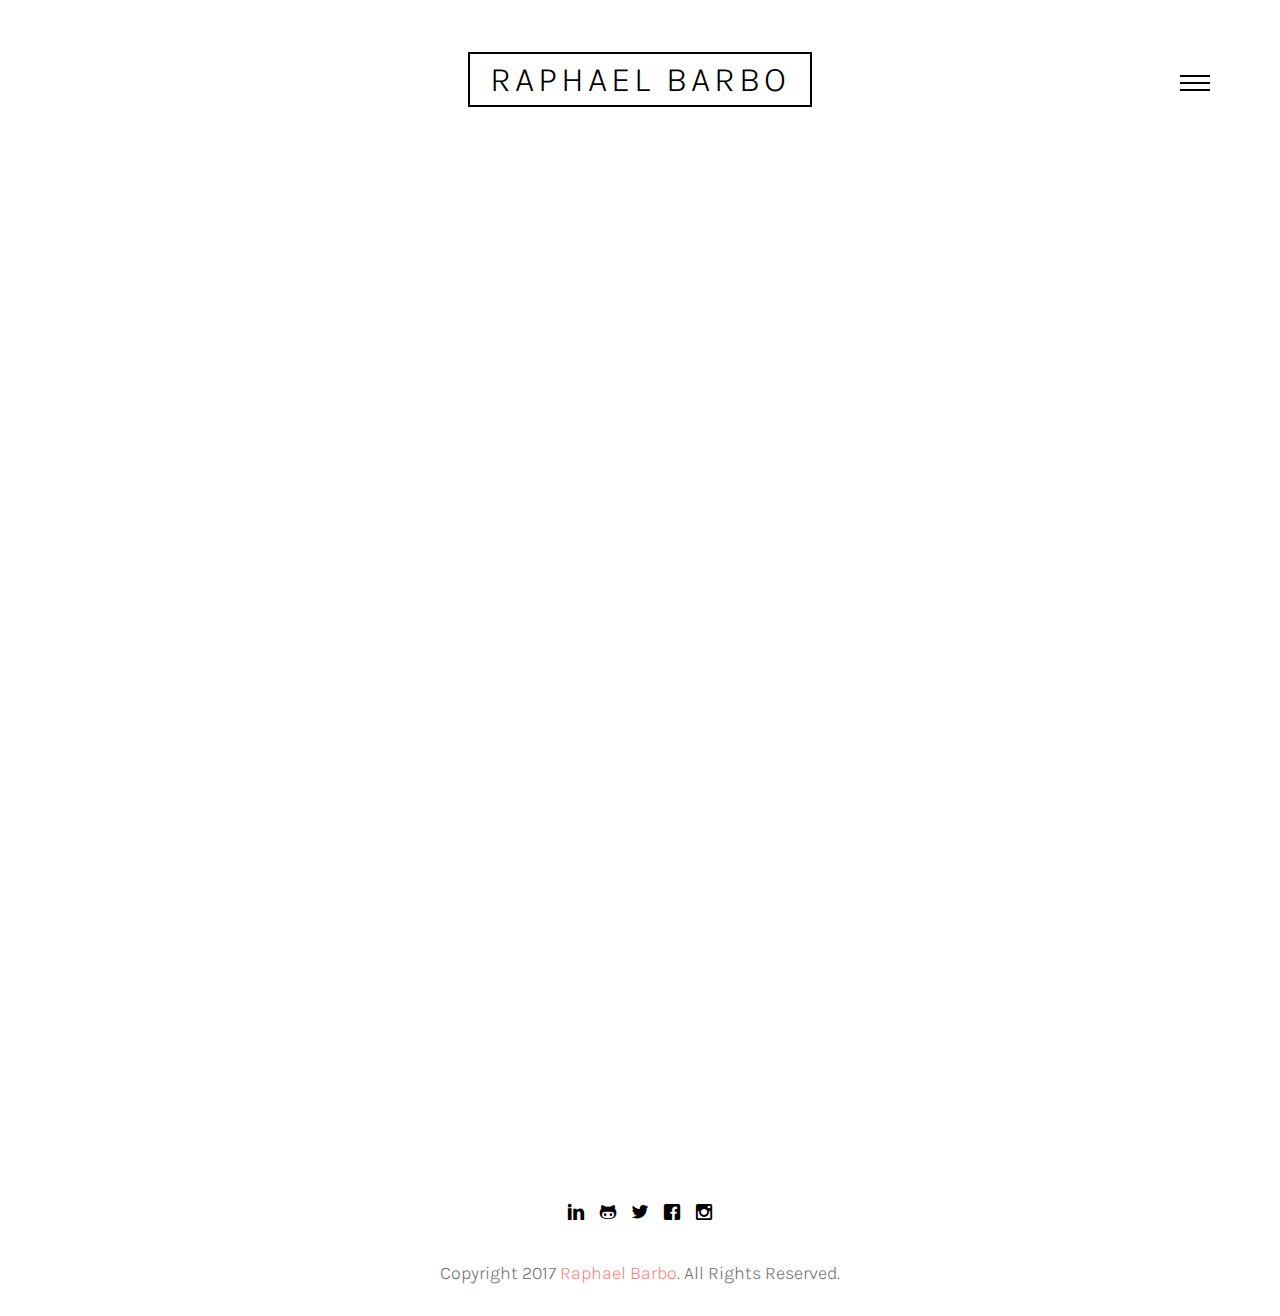
==== about.html @ de44d2b2 "update links to personal websites" ====
<!DOCTYPE html>
<!--[if lt IE 7]>      <html class="no-js lt-ie9 lt-ie8 lt-ie7"> <![endif]-->
<!--[if IE 7]>         <html class="no-js lt-ie9 lt-ie8"> <![endif]-->
<!--[if IE 8]>         <html class="no-js lt-ie9"> <![endif]-->
<!--[if gt IE 8]><!--> <html class="no-js"> <!--<![endif]-->
	<head>
	<meta charset="utf-8">
	<meta http-equiv="X-UA-Compatible" content="IE=edge">
	<title>Raphael Barbo | About Me</title>
	<meta name="viewport" content="width=device-width, initial-scale=1">
	<meta name="description" content="Personal Website | Portfolio" />
	<meta name="keywords" content="Raphael, raphael, Rapha, rapha, Barbo, barbo, web design, web, design, websites, html" />
	<meta name="author" content="Raphael Barbo" />

  	<!-- Facebook and Twitter integration -->
	<meta property="og:title" content=""/>
	<meta property="og:image" content=""/>
	<meta property="og:url" content=""/>
	<meta property="og:site_name" content=""/>
	<meta property="og:description" content=""/>
	<meta name="twitter:title" content="" />
	<meta name="twitter:image" content="" />
	<meta name="twitter:url" content="" />
	<meta name="twitter:card" content="" />

	<!-- Place favicon.ico and apple-touch-icon.png in the root directory -->
	<link rel="shortcut icon" href="favicon.ico">

	<link href="https://fonts.googleapis.com/css?family=Karla:400,700" rel="stylesheet">
	<link href="https://fonts.googleapis.com/css?family=Playfair+Display:400,700" rel="stylesheet">

	<!-- Animate.css -->
	<link rel="stylesheet" href="css/animate.css">
	<!-- Icomoon Icon Fonts-->
	<link rel="stylesheet" href="css/icomoon.css">
	<!-- Bootstrap  -->
	<link rel="stylesheet" href="css/bootstrap.css">

	<!-- Flexslider  -->
	<link rel="stylesheet" href="css/flexslider.css">

	<link rel="stylesheet" href="css/style.css">


	<!-- Modernizr JS -->
	<script src="js/modernizr-2.6.2.min.js"></script>
	<!-- FOR IE9 below -->
	<!--[if lt IE 9]>
	<script src="js/respond.min.js"></script>
	<![endif]-->

	</head>
	<body>

	<nav id="fh5co-main-nav" role="navigation">
		<a href="#" class="js-fh5co-nav-toggle fh5co-nav-toggle active"><i></i></a>
		<div class="js-fullheight fh5co-table">
			<div class="fh5co-table-cell js-fullheight">
				<ul>
					<li><a href="index.html">Home</a></li>
					<li><a href="about.html">About</a></li>
					<li><a href="contact.html">Contact</a></li>
				</ul>
				<p class="fh5co-social-icon">
					<a href="https://www.linkedin.com/in/rbarbo" target="_blank"><i class="icon-linkedin2"></i></a>
					<a href="https://github.com/rsbarbo" target="_blank"><i class="icon-github"></i></a>
					<a href="https://twitter.com/raphael_barbo" target="_blank"><i class="icon-twitter2"></i></a>
					<a href="https://www.facebook.com/rsbarbo" target="_blank"><i class="icon-facebook2"></i></a>
					<a href="https://www.instagram.com/raphabarbo/" target="_blank"><i class="icon-instagram"></i></a>
				</p>
			</div>
		</div>
	</nav>

	<div id="fh5co-page">
		<header>
			<div class="container">
				<div class="fh5co-navbar-brand">
					<h1 class="text-center"><a class="fh5co-logo" href="index.html">Raphael Barbo</a></h1>
					<a href="#" class="js-fh5co-nav-toggle fh5co-nav-toggle"><i></i></a>
				</div>
			</div>
		</header>
		<div id="fh5co-intro-section">
			<div class="container">
				<div class="row">
					<div class="col-md-8 col-md-offset-2 animate-box text-center">
						<h2 class="intro-heading">About Me</h2>
					</div>
				</div>
			</div>
		</div>


		<div id="fh5co-about-section">
			<div class="container">
				<div class="row animate-box">
					<div class="col-md-8 col-md-offset-2 text-center animate-box">
						<div class="about-content">
							<h3>History</h3>
							<p>Lorem ipsum dolor sit amet consectetur adipisicing elit. Esse quo est quis mollitia ratione magni assumenda repellat atque modi temporibus tempore ex. Dolore facilis ex sunt ea praesentium expedita numquam. Quos quia provident consequuntur culpa facere ratione maxime commodi voluptates id repellat velit eaque aspernatur expedita.</p>
						</div>
					</div>
				</div>
				<div class="row">
				<div class="col-md-6 col-md-offset-3 text-center animate-box">
					</div>
				</div>
				<div class="row">
					<div class="col-md-6 col-md-offset-3 text-center animate-box">
						<div class="fh5co-staff">
							<img src="images/ProfilePic.jpg" >
							<h3>Raphael Barbo</h3>
							<span class="role">Full-Stack Developer</span>
							<p>Quos quia provident consequuntur culpa facere ratione maxime commodi voluptates id repellat velit eaque aspernatur expedita. Possimus itaque adipisci.</p>
						</div>
					</div>
				</div>
			</div>
		</div>

		<footer>
				<div class="container">
					<div class="row copy-right">
						<div class="col-md-6 col-md-offset-3 text-center">
							<p class="fh5co-social-icon">
								<a href="https://www.linkedin.com/in/rbarbo" target="_blank"><i class="icon-linkedin2"></i></a>
								<a href="https://github.com/rsbarbo" target="_blank"><i class="icon-github"></i></a>
								<a href="https://twitter.com/raphael_barbo" target="_blank"><i class="icon-twitter2"></i></a>
								<a href="https://www.facebook.com/rsbarbo" target="_blank"><i class="icon-facebook2"></i></a>
								<a href="https://www.instagram.com/raphabarbo/" target="_blank"><i class="icon-instagram"></i></a>
							</p>
							<p>Copyright 2017 <a href="#">Raphael Barbo</a>. All Rights Reserved.</p>
						</div>
					</div>
				</div>
		</footer>

	</div>

	<!-- jQuery -->
	<script src="js/jquery.min.js"></script>
	<!-- jQuery Easing -->
	<script src="js/jquery.easing.1.3.js"></script>
	<!-- Bootstrap -->
	<script src="js/bootstrap.min.js"></script>
	<!-- Waypoints -->
	<script src="js/jquery.waypoints.min.js"></script>
	<!-- Counters -->
	<script src="js/jquery.countTo.js"></script>
	<!-- Flexslider -->
	<script src="js/jquery.flexslider-min.js"></script>

	<!-- Main JS -->
	<script src="js/main.js"></script>

	</body>
</html>
---- css/icomoon.css ----
@font-face {
    font-family: 'icomoon';
    src:    url('fonts/icomoon.eot?1oniuf');
    src:    url('fonts/icomoon.eot?1oniuf#iefix') format('embedded-opentype'),
        url('fonts/icomoon.ttf?1oniuf') format('truetype'),
        url('fonts/icomoon.woff?1oniuf') format('woff'),
        url('fonts/icomoon.svg?1oniuf#icomoon') format('svg');
    font-weight: normal;
    font-style: normal;
}

[class^="icon-"], [class*=" icon-"] {
    /* use !important to prevent issues with browser extensions that change fonts */
    font-family: 'icomoon' !important;
    speak: none;
    font-style: normal;
    font-weight: normal;
    font-variant: normal;
    text-transform: none;
    line-height: 1;

    /* Better Font Rendering =========== */
    -webkit-font-smoothing: antialiased;
    -moz-osx-font-smoothing: grayscale;
}

.icon-mobile:before {
    content: "\e000";
}
.icon-laptop:before {
    content: "\e001";
}
.icon-desktop:before {
    content: "\e002";
}
.icon-tablet:before {
    content: "\e003";
}
.icon-phone:before {
    content: "\e004";
}
.icon-document:before {
    content: "\e005";
}
.icon-documents:before {
    content: "\e006";
}
.icon-search:before {
    content: "\e007";
}
.icon-clipboard:before {
    content: "\e008";
}
.icon-newspaper:before {
    content: "\e009";
}
.icon-notebook:before {
    content: "\e00a";
}
.icon-book-open:before {
    content: "\e00b";
}
.icon-browser:before {
    content: "\e00c";
}
.icon-calendar:before {
    content: "\e00d";
}
.icon-presentation:before {
    content: "\e00e";
}
.icon-picture:before {
    content: "\e00f";
}
.icon-pictures:before {
    content: "\e010";
}
.icon-video:before {
    content: "\e011";
}
.icon-camera:before {
    content: "\e012";
}
.icon-printer:before {
    content: "\e013";
}
.icon-toolbox:before {
    content: "\e014";
}
.icon-briefcase:before {
    content: "\e015";
}
.icon-wallet:before {
    content: "\e016";
}
.icon-gift:before {
    content: "\e017";
}
.icon-bargraph:before {
    content: "\e018";
}
.icon-grid:before {
    content: "\e019";
}
.icon-expand:before {
    content: "\e01a";
}
.icon-focus:before {
    content: "\e01b";
}
.icon-edit:before {
    content: "\e01c";
}
.icon-adjustments:before {
    content: "\e01d";
}
.icon-ribbon:before {
    content: "\e01e";
}
.icon-hourglass:before {
    content: "\e01f";
}
.icon-lock:before {
    content: "\e020";
}
.icon-megaphone:before {
    content: "\e021";
}
.icon-shield:before {
    content: "\e022";
}
.icon-trophy:before {
    content: "\e023";
}
.icon-flag:before {
    content: "\e024";
}
.icon-map:before {
    content: "\e025";
}
.icon-puzzle:before {
    content: "\e026";
}
.icon-basket:before {
    content: "\e027";
}
.icon-envelope:before {
    content: "\e028";
}
.icon-streetsign:before {
    content: "\e029";
}
.icon-telescope:before {
    content: "\e02a";
}
.icon-gears:before {
    content: "\e02b";
}
.icon-key:before {
    content: "\e02c";
}
.icon-paperclip:before {
    content: "\e02d";
}
.icon-attachment:before {
    content: "\e02e";
}
.icon-pricetags:before {
    content: "\e02f";
}
.icon-lightbulb:before {
    content: "\e030";
}
.icon-layers:before {
    content: "\e031";
}
.icon-pencil:before {
    content: "\e032";
}
.icon-tools:before {
    content: "\e033";
}
.icon-tools-2:before {
    content: "\e034";
}
.icon-scissors:before {
    content: "\e035";
}
.icon-paintbrush:before {
    content: "\e036";
}
.icon-magnifying-glass:before {
    content: "\e037";
}
.icon-circle-compass:before {
    content: "\e038";
}
.icon-linegraph:before {
    content: "\e039";
}
.icon-mic:before {
    content: "\e03a";
}
.icon-strategy:before {
    content: "\e03b";
}
.icon-beaker:before {
    content: "\e03c";
}
.icon-caution:before {
    content: "\e03d";
}
.icon-recycle:before {
    content: "\e03e";
}
.icon-anchor:before {
    content: "\e03f";
}
.icon-profile-male:before {
    content: "\e040";
}
.icon-profile-female:before {
    content: "\e041";
}
.icon-bike:before {
    content: "\e042";
}
.icon-wine:before {
    content: "\e043";
}
.icon-hotairballoon:before {
    content: "\e044";
}
.icon-globe:before {
    content: "\e045";
}
.icon-genius:before {
    content: "\e046";
}
.icon-map-pin:before {
    content: "\e047";
}
.icon-dial:before {
    content: "\e048";
}
.icon-chat:before {
    content: "\e049";
}
.icon-heart:before {
    content: "\e04a";
}
.icon-cloud:before {
    content: "\e04b";
}
.icon-upload:before {
    content: "\e04c";
}
.icon-download:before {
    content: "\e04d";
}
.icon-target:before {
    content: "\e04e";
}
.icon-hazardous:before {
    content: "\e04f";
}
.icon-piechart:before {
    content: "\e050";
}
.icon-speedometer:before {
    content: "\e051";
}
.icon-global:before {
    content: "\e052";
}
.icon-compass:before {
    content: "\e053";
}
.icon-lifesaver:before {
    content: "\e054";
}
.icon-clock:before {
    content: "\e055";
}
.icon-aperture:before {
    content: "\e056";
}
.icon-quote:before {
    content: "\e057";
}
.icon-scope:before {
    content: "\e058";
}
.icon-alarmclock:before {
    content: "\e059";
}
.icon-refresh:before {
    content: "\e05a";
}
.icon-happy:before {
    content: "\e05b";
}
.icon-sad:before {
    content: "\e05c";
}
.icon-facebook:before {
    content: "\e05d";
}
.icon-twitter:before {
    content: "\e05e";
}
.icon-googleplus:before {
    content: "\e05f";
}
.icon-rss:before {
    content: "\e060";
}
.icon-tumblr:before {
    content: "\e061";
}
.icon-linkedin:before {
    content: "\e062";
}
.icon-dribbble:before {
    content: "\e063";
}
.icon-box2:before {
    content: "\ea82";
}
.icon-write:before {
    content: "\ea83";
}
.icon-clock2:before {
    content: "\ea84";
}
.icon-reply2:before {
    content: "\ea85";
}
.icon-reply-all2:before {
    content: "\ea86";
}
.icon-forward2:before {
    content: "\ea87";
}
.icon-flag2:before {
    content: "\ea88";
}
.icon-search2:before {
    content: "\ea89";
}
.icon-trash2:before {
    content: "\ea8a";
}
.icon-envelope2:before {
    content: "\ea8b";
}
.icon-bubble:before {
    content: "\ea8c";
}
.icon-bubbles:before {
    content: "\ea8d";
}
.icon-user2:before {
    content: "\ea8e";
}
.icon-users2:before {
    content: "\ea8f";
}
.icon-cloud2:before {
    content: "\ea90";
}
.icon-download2:before {
    content: "\ea91";
}
.icon-upload2:before {
    content: "\ea92";
}
.icon-rain:before {
    content: "\ea93";
}
.icon-sun:before {
    content: "\ea94";
}
.icon-moon2:before {
    content: "\ea95";
}
.icon-bell2:before {
    content: "\ea96";
}
.icon-folder2:before {
    content: "\ea97";
}
.icon-pin2:before {
    content: "\ea98";
}
.icon-sound2:before {
    content: "\ea99";
}
.icon-microphone:before {
    content: "\ea9a";
}
.icon-camera2:before {
    content: "\ea9b";
}
.icon-image2:before {
    content: "\ea9c";
}
.icon-cog2:before {
    content: "\ea9d";
}
.icon-calendar2:before {
    content: "\ea9e";
}
.icon-book2:before {
    content: "\ea9f";
}
.icon-map-marker:before {
    content: "\eaa0";
}
.icon-store:before {
    content: "\eaa1";
}
.icon-support:before {
    content: "\eaa2";
}
.icon-tag2:before {
    content: "\eaa3";
}
.icon-heart2:before {
    content: "\eaa4";
}
.icon-video-camera:before {
    content: "\eaa5";
}
.icon-trophy2:before {
    content: "\eaa6";
}
.icon-cart:before {
    content: "\eaa7";
}
.icon-eye2:before {
    content: "\eaa8";
}
.icon-cancel:before {
    content: "\eaa9";
}
.icon-chart:before {
    content: "\eaaa";
}
.icon-target2:before {
    content: "\eaab";
}
.icon-printer2:before {
    content: "\eaac";
}
.icon-location2:before {
    content: "\eaad";
}
.icon-bookmark2:before {
    content: "\eaae";
}
.icon-monitor:before {
    content: "\eaaf";
}
.icon-cross2:before {
    content: "\eab0";
}
.icon-plus2:before {
    content: "\eab1";
}
.icon-left:before {
    content: "\eab2";
}
.icon-up:before {
    content: "\eab3";
}
.icon-browser2:before {
    content: "\eab4";
}
.icon-windows:before {
    content: "\eab5";
}
.icon-switch2:before {
    content: "\eab6";
}
.icon-dashboard:before {
    content: "\eab7";
}
.icon-play:before {
    content: "\eab8";
}
.icon-fast-forward:before {
    content: "\eab9";
}
.icon-next:before {
    content: "\eaba";
}
.icon-refresh2:before {
    content: "\eabb";
}
.icon-film:before {
    content: "\eabc";
}
.icon-home2:before {
    content: "\eabd";
}
.icon-add-to-list:before {
    content: "\e901";
}
.icon-classic-computer:before {
    content: "\e902";
}
.icon-controller-fast-backward:before {
    content: "\e903";
}
.icon-creative-commons-attribution:before {
    content: "\e904";
}
.icon-creative-commons-noderivs:before {
    content: "\e905";
}
.icon-creative-commons-noncommercial-eu:before {
    content: "\e906";
}
.icon-creative-commons-noncommercial-us:before {
    content: "\e907";
}
.icon-creative-commons-public-domain:before {
    content: "\e908";
}
.icon-creative-commons-remix:before {
    content: "\e909";
}
.icon-creative-commons-share:before {
    content: "\e90a";
}
.icon-creative-commons-sharealike:before {
    content: "\e90b";
}
.icon-creative-commons:before {
    content: "\e90c";
}
.icon-document-landscape:before {
    content: "\e90d";
}
.icon-remove-user:before {
    content: "\e90e";
}
.icon-warning:before {
    content: "\e90f";
}
.icon-arrow-bold-down:before {
    content: "\e910";
}
.icon-arrow-bold-left:before {
    content: "\e911";
}
.icon-arrow-bold-right:before {
    content: "\e912";
}
.icon-arrow-bold-up:before {
    content: "\e913";
}
.icon-arrow-down:before {
    content: "\e914";
}
.icon-arrow-left:before {
    content: "\e915";
}
.icon-arrow-long-down:before {
    content: "\e916";
}
.icon-arrow-long-left:before {
    content: "\e917";
}
.icon-arrow-long-right:before {
    content: "\e918";
}
.icon-arrow-long-up:before {
    content: "\e919";
}
.icon-arrow-right:before {
    content: "\e91a";
}
.icon-arrow-up:before {
    content: "\e91b";
}
.icon-arrow-with-circle-down:before {
    content: "\e91c";
}
.icon-arrow-with-circle-left:before {
    content: "\e91d";
}
.icon-arrow-with-circle-right:before {
    content: "\e91e";
}
.icon-arrow-with-circle-up:before {
    content: "\e91f";
}
.icon-bookmark:before {
    content: "\e920";
}
.icon-bookmarks:before {
    content: "\e921";
}
.icon-chevron-down:before {
    content: "\e922";
}
.icon-chevron-left:before {
    content: "\e923";
}
.icon-chevron-right:before {
    content: "\e924";
}
.icon-chevron-small-down:before {
    content: "\e925";
}
.icon-chevron-small-left:before {
    content: "\e926";
}
.icon-chevron-small-right:before {
    content: "\e927";
}
.icon-chevron-small-up:before {
    content: "\e928";
}
.icon-chevron-thin-down:before {
    content: "\e929";
}
.icon-chevron-thin-left:before {
    content: "\e92a";
}
.icon-chevron-thin-right:before {
    content: "\e92b";
}
.icon-chevron-thin-up:before {
    content: "\e92c";
}
.icon-chevron-up:before {
    content: "\e92d";
}
.icon-chevron-with-circle-down:before {
    content: "\e92e";
}
.icon-chevron-with-circle-left:before {
    content: "\e92f";
}
.icon-chevron-with-circle-right:before {
    content: "\e930";
}
.icon-chevron-with-circle-up:before {
    content: "\e931";
}
.icon-cloud3:before {
    content: "\e932";
}
.icon-controller-fast-forward:before {
    content: "\e933";
}
.icon-controller-jump-to-start:before {
    content: "\e934";
}
.icon-controller-next:before {
    content: "\e935";
}
.icon-controller-paus:before {
    content: "\e936";
}
.icon-controller-play:before {
    content: "\e937";
}
.icon-controller-record:before {
    content: "\e938";
}
.icon-controller-stop:before {
    content: "\e939";
}
.icon-controller-volume:before {
    content: "\e93a";
}
.icon-dot-single:before {
    content: "\e93b";
}
.icon-dots-three-horizontal:before {
    content: "\e93c";
}
.icon-dots-three-vertical:before {
    content: "\e93d";
}
.icon-dots-two-horizontal:before {
    content: "\e93e";
}
.icon-dots-two-vertical:before {
    content: "\e93f";
}
.icon-download3:before {
    content: "\e940";
}
.icon-emoji-flirt:before {
    content: "\e941";
}
.icon-flow-branch:before {
    content: "\e942";
}
.icon-flow-cascade:before {
    content: "\e943";
}
.icon-flow-line:before {
    content: "\e944";
}
.icon-flow-parallel:before {
    content: "\e945";
}
.icon-flow-tree:before {
    content: "\e946";
}
.icon-install:before {
    content: "\e947";
}
.icon-layers2:before {
    content: "\e948";
}
.icon-open-book:before {
    content: "\e949";
}
.icon-resize-100:before {
    content: "\e94a";
}
.icon-resize-full-screen:before {
    content: "\e94b";
}
.icon-save:before {
    content: "\e94c";
}
.icon-select-arrows:before {
    content: "\e94d";
}
.icon-sound-mute:before {
    content: "\e94e";
}
.icon-sound:before {
    content: "\e94f";
}
.icon-trash:before {
    content: "\e950";
}
.icon-triangle-down:before {
    content: "\e951";
}
.icon-triangle-left:before {
    content: "\e952";
}
.icon-triangle-right:before {
    content: "\e953";
}
.icon-triangle-up:before {
    content: "\e954";
}
.icon-uninstall:before {
    content: "\e955";
}
.icon-upload-to-cloud:before {
    content: "\e956";
}
.icon-upload3:before {
    content: "\e957";
}
.icon-add-user:before {
    content: "\e958";
}
.icon-address:before {
    content: "\e959";
}
.icon-adjust:before {
    content: "\e95a";
}
.icon-air:before {
    content: "\e95b";
}
.icon-aircraft-landing:before {
    content: "\e95c";
}
.icon-aircraft-take-off:before {
    content: "\e95d";
}
.icon-aircraft:before {
    content: "\e95e";
}
.icon-align-bottom:before {
    content: "\e95f";
}
.icon-align-horizontal-middle:before {
    content: "\e960";
}
.icon-align-left:before {
    content: "\e961";
}
.icon-align-right:before {
    content: "\e962";
}
.icon-align-top:before {
    content: "\e963";
}
.icon-align-vertical-middle:before {
    content: "\e964";
}
.icon-archive:before {
    content: "\e965";
}
.icon-area-graph:before {
    content: "\e966";
}
.icon-attachment2:before {
    content: "\e967";
}
.icon-awareness-ribbon:before {
    content: "\e968";
}
.icon-back-in-time:before {
    content: "\e969";
}
.icon-back:before {
    content: "\e96a";
}
.icon-bar-graph:before {
    content: "\e96b";
}
.icon-battery:before {
    content: "\e96c";
}
.icon-beamed-note:before {
    content: "\e96d";
}
.icon-bell:before {
    content: "\e96e";
}
.icon-blackboard:before {
    content: "\e96f";
}
.icon-block:before {
    content: "\e970";
}
.icon-book:before {
    content: "\e971";
}
.icon-bowl:before {
    content: "\e972";
}
.icon-box:before {
    content: "\e973";
}
.icon-briefcase2:before {
    content: "\e974";
}
.icon-browser3:before {
    content: "\e975";
}
.icon-brush:before {
    content: "\e976";
}
.icon-bucket:before {
    content: "\e977";
}
.icon-cake:before {
    content: "\e978";
}
.icon-calculator:before {
    content: "\e979";
}
.icon-calendar3:before {
    content: "\e97a";
}
.icon-camera3:before {
    content: "\e97b";
}
.icon-ccw:before {
    content: "\e97c";
}
.icon-chat2:before {
    content: "\e97d";
}
.icon-check:before {
    content: "\e97e";
}
.icon-circle-with-cross:before {
    content: "\e97f";
}
.icon-circle-with-minus:before {
    content: "\e980";
}
.icon-circle-with-plus:before {
    content: "\e981";
}
.icon-circle:before {
    content: "\e982";
}
.icon-circular-graph:before {
    content: "\e983";
}
.icon-clapperboard:before {
    content: "\e984";
}
.icon-clipboard2:before {
    content: "\e985";
}
.icon-clock3:before {
    content: "\e986";
}
.icon-code:before {
    content: "\e987";
}
.icon-cog:before {
    content: "\e988";
}
.icon-colours:before {
    content: "\e989";
}
.icon-compass2:before {
    content: "\e98a";
}
.icon-copy:before {
    content: "\e98b";
}
.icon-credit-card:before {
    content: "\e98c";
}
.icon-credit:before {
    content: "\e98d";
}
.icon-cross:before {
    content: "\e98e";
}
.icon-cup:before {
    content: "\e98f";
}
.icon-cw:before {
    content: "\e990";
}
.icon-cycle:before {
    content: "\e991";
}
.icon-database:before {
    content: "\e992";
}
.icon-dial-pad:before {
    content: "\e993";
}
.icon-direction:before {
    content: "\e994";
}
.icon-document2:before {
    content: "\e995";
}
.icon-documents2:before {
    content: "\e996";
}
.icon-drink:before {
    content: "\e997";
}
.icon-drive:before {
    content: "\e998";
}
.icon-drop:before {
    content: "\e999";
}
.icon-edit2:before {
    content: "\e99a";
}
.icon-email:before {
    content: "\e99b";
}
.icon-emoji-happy:before {
    content: "\e99c";
}
.icon-emoji-neutral:before {
    content: "\e99d";
}
.icon-emoji-sad:before {
    content: "\e99e";
}
.icon-erase:before {
    content: "\e99f";
}
.icon-eraser:before {
    content: "\e9a0";
}
.icon-export:before {
    content: "\e9a1";
}
.icon-eye:before {
    content: "\e9a2";
}
.icon-feather:before {
    content: "\e9a3";
}
.icon-flag3:before {
    content: "\e9a4";
}
.icon-flash:before {
    content: "\e9a5";
}
.icon-flashlight:before {
    content: "\e9a6";
}
.icon-flat-brush:before {
    content: "\e9a7";
}
.icon-folder-images:before {
    content: "\e9a8";
}
.icon-folder-music:before {
    content: "\e9a9";
}
.icon-folder-video:before {
    content: "\e9aa";
}
.icon-folder:before {
    content: "\e9ab";
}
.icon-forward:before {
    content: "\e9ac";
}
.icon-funnel:before {
    content: "\e9ad";
}
.icon-game-controller:before {
    content: "\e9ae";
}
.icon-gauge:before {
    content: "\e9af";
}
.icon-globe2:before {
    content: "\e9b0";
}
.icon-graduation-cap:before {
    content: "\e9b1";
}
.icon-grid2:before {
    content: "\e9b2";
}
.icon-hair-cross:before {
    content: "\e9b3";
}
.icon-hand:before {
    content: "\e9b4";
}
.icon-heart-outlined:before {
    content: "\e9b5";
}
.icon-heart3:before {
    content: "\e9b6";
}
.icon-help-with-circle:before {
    content: "\e9b7";
}
.icon-help:before {
    content: "\e9b8";
}
.icon-home:before {
    content: "\e9b9";
}
.icon-hour-glass:before {
    content: "\e9ba";
}
.icon-image-inverted:before {
    content: "\e9bb";
}
.icon-image:before {
    content: "\e9bc";
}
.icon-images:before {
    content: "\e9bd";
}
.icon-inbox:before {
    content: "\e9be";
}
.icon-infinity:before {
    content: "\e9bf";
}
.icon-info-with-circle:before {
    content: "\e9c0";
}
.icon-info:before {
    content: "\e9c1";
}
.icon-key2:before {
    content: "\e9c2";
}
.icon-keyboard:before {
    content: "\e9c3";
}
.icon-lab-flask:before {
    content: "\e9c4";
}
.icon-landline:before {
    content: "\e9c5";
}
.icon-language:before {
    content: "\e9c6";
}
.icon-laptop2:before {
    content: "\e9c7";
}
.icon-leaf:before {
    content: "\e9c8";
}
.icon-level-down:before {
    content: "\e9c9";
}
.icon-level-up:before {
    content: "\e9ca";
}
.icon-lifebuoy:before {
    content: "\e9cb";
}
.icon-light-bulb:before {
    content: "\e9cc";
}
.icon-light-down:before {
    content: "\e9cd";
}
.icon-light-up:before {
    content: "\e9ce";
}
.icon-line-graph:before {
    content: "\e9cf";
}
.icon-link:before {
    content: "\e9d0";
}
.icon-list:before {
    content: "\e9d1";
}
.icon-location-pin:before {
    content: "\e9d2";
}
.icon-location:before {
    content: "\e9d3";
}
.icon-lock-open:before {
    content: "\e9d4";
}
.icon-lock2:before {
    content: "\e9d5";
}
.icon-log-out:before {
    content: "\e9d6";
}
.icon-login:before {
    content: "\e9d7";
}
.icon-loop:before {
    content: "\e9d8";
}
.icon-magnet:before {
    content: "\e9d9";
}
.icon-magnifying-glass2:before {
    content: "\e9da";
}
.icon-mail:before {
    content: "\e9db";
}
.icon-man:before {
    content: "\e9dc";
}
.icon-map2:before {
    content: "\e9dd";
}
.icon-mask:before {
    content: "\e9de";
}
.icon-medal:before {
    content: "\e9df";
}
.icon-megaphone2:before {
    content: "\e9e0";
}
.icon-menu:before {
    content: "\e9e1";
}
.icon-message:before {
    content: "\e9e2";
}
.icon-mic2:before {
    content: "\e9e3";
}
.icon-minus:before {
    content: "\e9e4";
}
.icon-mobile2:before {
    content: "\e9e5";
}
.icon-modern-mic:before {
    content: "\e9e6";
}
.icon-moon:before {
    content: "\e9e7";
}
.icon-mouse:before {
    content: "\e9e8";
}
.icon-music:before {
    content: "\e9e9";
}
.icon-network:before {
    content: "\e9ea";
}
.icon-new-message:before {
    content: "\e9eb";
}
.icon-new:before {
    content: "\e9ec";
}
.icon-news:before {
    content: "\e9ed";
}
.icon-note:before {
    content: "\e9ee";
}
.icon-notification:before {
    content: "\e9ef";
}
.icon-old-mobile:before {
    content: "\e9f0";
}
.icon-old-phone:before {
    content: "\e9f1";
}
.icon-palette:before {
    content: "\e9f2";
}
.icon-paper-plane:before {
    content: "\e9f3";
}
.icon-pencil2:before {
    content: "\e9f4";
}
.icon-phone2:before {
    content: "\e9f5";
}
.icon-pie-chart:before {
    content: "\e9f6";
}
.icon-pin:before {
    content: "\e9f7";
}
.icon-plus:before {
    content: "\e9f8";
}
.icon-popup:before {
    content: "\e9f9";
}
.icon-power-plug:before {
    content: "\e9fa";
}
.icon-price-ribbon:before {
    content: "\e9fb";
}
.icon-price-tag:before {
    content: "\e9fc";
}
.icon-print:before {
    content: "\e9fd";
}
.icon-progress-empty:before {
    content: "\e9fe";
}
.icon-progress-full:before {
    content: "\e9ff";
}
.icon-progress-one:before {
    content: "\ea00";
}
.icon-progress-two:before {
    content: "\ea01";
}
.icon-publish:before {
    content: "\ea02";
}
.icon-quote2:before {
    content: "\ea03";
}
.icon-radio:before {
    content: "\ea04";
}
.icon-reply-all:before {
    content: "\ea05";
}
.icon-reply:before {
    content: "\ea06";
}
.icon-retweet:before {
    content: "\ea07";
}
.icon-rocket:before {
    content: "\ea08";
}
.icon-round-brush:before {
    content: "\ea09";
}
.icon-rss2:before {
    content: "\ea0a";
}
.icon-ruler:before {
    content: "\ea0b";
}
.icon-scissors2:before {
    content: "\ea0c";
}
.icon-share-alternitive:before {
    content: "\ea0d";
}
.icon-share:before {
    content: "\ea0e";
}
.icon-shareable:before {
    content: "\ea0f";
}
.icon-shield2:before {
    content: "\ea10";
}
.icon-shop:before {
    content: "\ea11";
}
.icon-shopping-bag:before {
    content: "\ea12";
}
.icon-shopping-basket:before {
    content: "\ea13";
}
.icon-shopping-cart:before {
    content: "\ea14";
}
.icon-shuffle:before {
    content: "\ea15";
}
.icon-signal:before {
    content: "\ea16";
}
.icon-sound-mix:before {
    content: "\ea17";
}
.icon-sports-club:before {
    content: "\ea18";
}
.icon-spreadsheet:before {
    content: "\ea19";
}
.icon-squared-cross:before {
    content: "\ea1a";
}
.icon-squared-minus:before {
    content: "\ea1b";
}
.icon-squared-plus:before {
    content: "\ea1c";
}
.icon-star-outlined:before {
    content: "\ea1d";
}
.icon-star:before {
    content: "\ea1e";
}
.icon-stopwatch:before {
    content: "\ea1f";
}
.icon-suitcase:before {
    content: "\ea20";
}
.icon-swap:before {
    content: "\ea21";
}
.icon-sweden:before {
    content: "\ea22";
}
.icon-switch:before {
    content: "\ea23";
}
.icon-tablet2:before {
    content: "\ea24";
}
.icon-tag:before {
    content: "\ea25";
}
.icon-text-document-inverted:before {
    content: "\ea26";
}
.icon-text-document:before {
    content: "\ea27";
}
.icon-text:before {
    content: "\ea28";
}
.icon-thermometer:before {
    content: "\ea29";
}
.icon-thumbs-down:before {
    content: "\ea2a";
}
.icon-thumbs-up:before {
    content: "\ea2b";
}
.icon-thunder-cloud:before {
    content: "\ea2c";
}
.icon-ticket:before {
    content: "\ea2d";
}
.icon-time-slot:before {
    content: "\ea2e";
}
.icon-tools2:before {
    content: "\ea2f";
}
.icon-traffic-cone:before {
    content: "\ea30";
}
.icon-tree:before {
    content: "\ea31";
}
.icon-trophy3:before {
    content: "\ea32";
}
.icon-tv:before {
    content: "\ea33";
}
.icon-typing:before {
    content: "\ea34";
}
.icon-unread:before {
    content: "\ea35";
}
.icon-untag:before {
    content: "\ea36";
}
.icon-user:before {
    content: "\ea37";
}
.icon-users:before {
    content: "\ea38";
}
.icon-v-card:before {
    content: "\ea39";
}
.icon-video2:before {
    content: "\ea3a";
}
.icon-vinyl:before {
    content: "\ea3b";
}
.icon-voicemail:before {
    content: "\ea3c";
}
.icon-wallet2:before {
    content: "\ea3d";
}
.icon-water:before {
    content: "\ea3e";
}
.icon-500px-with-circle:before {
    content: "\ea3f";
}
.icon-500px:before {
    content: "\ea40";
}
.icon-basecamp:before {
    content: "\ea41";
}
.icon-behance:before {
    content: "\ea42";
}
.icon-creative-cloud:before {
    content: "\ea43";
}
.icon-dropbox:before {
    content: "\ea44";
}
.icon-evernote:before {
    content: "\ea45";
}
.icon-flattr:before {
    content: "\ea46";
}
.icon-foursquare:before {
    content: "\ea47";
}
.icon-google-drive:before {
    content: "\ea48";
}
.icon-google-hangouts:before {
    content: "\ea49";
}
.icon-grooveshark:before {
    content: "\ea4a";
}
.icon-icloud:before {
    content: "\ea4b";
}
.icon-mixi:before {
    content: "\ea4c";
}
.icon-onedrive:before {
    content: "\ea4d";
}
.icon-paypal:before {
    content: "\ea4e";
}
.icon-picasa:before {
    content: "\ea4f";
}
.icon-qq:before {
    content: "\ea50";
}
.icon-rdio-with-circle:before {
    content: "\ea51";
}
.icon-renren:before {
    content: "\ea52";
}
.icon-scribd:before {
    content: "\ea53";
}
.icon-sina-weibo:before {
    content: "\ea54";
}
.icon-skype-with-circle:before {
    content: "\ea55";
}
.icon-skype:before {
    content: "\ea56";
}
.icon-slideshare:before {
    content: "\ea57";
}
.icon-smashing:before {
    content: "\ea58";
}
.icon-soundcloud:before {
    content: "\ea59";
}
.icon-spotify-with-circle:before {
    content: "\ea5a";
}
.icon-spotify:before {
    content: "\ea5b";
}
.icon-swarm:before {
    content: "\ea5c";
}
.icon-vine-with-circle:before {
    content: "\ea5d";
}
.icon-vine:before {
    content: "\ea5e";
}
.icon-vk-alternitive:before {
    content: "\ea5f";
}
.icon-vk-with-circle:before {
    content: "\ea60";
}
.icon-vk:before {
    content: "\ea61";
}
.icon-xing-with-circle:before {
    content: "\ea62";
}
.icon-xing:before {
    content: "\ea63";
}
.icon-yelp:before {
    content: "\ea64";
}
.icon-dribbble-with-circle:before {
    content: "\ea65";
}
.icon-dribbble2:before {
    content: "\ea66";
}
.icon-facebook-with-circle:before {
    content: "\ea67";
}
.icon-facebook2:before {
    content: "\ea68";
}
.icon-flickr-with-circle:before {
    content: "\ea69";
}
.icon-flickr:before {
    content: "\ea6a";
}
.icon-github-with-circle:before {
    content: "\ea6b";
}
.icon-github:before {
    content: "\ea6c";
}
.icon-google-with-circle:before {
    content: "\ea6d";
}
.icon-google:before {
    content: "\ea6e";
}
.icon-instagram-with-circle:before {
    content: "\ea6f";
}
.icon-instagram:before {
    content: "\ea70";
}
.icon-lastfm-with-circle:before {
    content: "\ea71";
}
.icon-lastfm:before {
    content: "\ea72";
}
.icon-linkedin-with-circle:before {
    content: "\ea73";
}
.icon-linkedin2:before {
    content: "\ea74";
}
.icon-pinterest-with-circle:before {
    content: "\ea75";
}
.icon-pinterest:before {
    content: "\ea76";
}
.icon-rdio:before {
    content: "\ea77";
}
.icon-stumbleupon-with-circle:before {
    content: "\ea78";
}
.icon-stumbleupon:before {
    content: "\ea79";
}
.icon-tumblr-with-circle:before {
    content: "\ea7a";
}
.icon-tumblr2:before {
    content: "\ea7b";
}
.icon-twitter-with-circle:before {
    content: "\ea7c";
}
.icon-twitter2:before {
    content: "\ea7d";
}
.icon-vimeo-with-circle:before {
    content: "\ea7e";
}
.icon-vimeo:before {
    content: "\ea7f";
}
.icon-youtube-with-circle:before {
    content: "\ea80";
}
.icon-youtube:before {
    content: "\ea81";
}
.icon-home3:before {
    content: "\eabe";
}
.icon-home22:before {
    content: "\eabf";
}
.icon-home32:before {
    content: "\eac0";
}
.icon-office:before {
    content: "\eac1";
}
.icon-newspaper2:before {
    content: "\eac2";
}
.icon-pencil3:before {
    content: "\eac3";
}
.icon-pencil22:before {
    content: "\eac4";
}
.icon-quill:before {
    content: "\eac5";
}
.icon-pen:before {
    content: "\eac6";
}
.icon-blog:before {
    content: "\eac7";
}
.icon-eyedropper:before {
    content: "\eac8";
}
.icon-droplet:before {
    content: "\eac9";
}
.icon-paint-format:before {
    content: "\eaca";
}
.icon-image3:before {
    content: "\eacb";
}
.icon-images2:before {
    content: "\eacc";
}
.icon-camera4:before {
    content: "\eacd";
}
.icon-headphones:before {
    content: "\eace";
}
.icon-music2:before {
    content: "\eacf";
}
.icon-play2:before {
    content: "\ead0";
}
.icon-film2:before {
    content: "\ead1";
}
.icon-video-camera2:before {
    content: "\ead2";
}
.icon-dice:before {
    content: "\ead3";
}
.icon-pacman:before {
    content: "\ead4";
}
.icon-spades:before {
    content: "\ead5";
}
.icon-clubs:before {
    content: "\ead6";
}
.icon-diamonds:before {
    content: "\ead7";
}
.icon-bullhorn:before {
    content: "\ead8";
}
.icon-connection:before {
    content: "\ead9";
}
.icon-podcast:before {
    content: "\eada";
}
.icon-feed:before {
    content: "\eadb";
}
.icon-mic3:before {
    content: "\eadc";
}
.icon-book3:before {
    content: "\eadd";
}
.icon-books:before {
    content: "\eade";
}
.icon-library:before {
    content: "\eadf";
}
.icon-file-text:before {
    content: "\eae0";
}
.icon-profile:before {
    content: "\eae1";
}
.icon-file-empty:before {
    content: "\eae2";
}
.icon-files-empty:before {
    content: "\eae3";
}
.icon-file-text2:before {
    content: "\eae4";
}
.icon-file-picture:before {
    content: "\eae5";
}
.icon-file-music:before {
    content: "\eae6";
}
.icon-file-play:before {
    content: "\eae7";
}
.icon-file-video:before {
    content: "\eae8";
}
.icon-file-zip:before {
    content: "\eae9";
}
.icon-copy2:before {
    content: "\eaea";
}
.icon-paste:before {
    content: "\eaeb";
}
.icon-stack:before {
    content: "\eaec";
}
.icon-folder3:before {
    content: "\eaed";
}
.icon-folder-open:before {
    content: "\eaee";
}
.icon-folder-plus:before {
    content: "\eaef";
}
.icon-folder-minus:before {
    content: "\eaf0";
}
.icon-folder-download:before {
    content: "\eaf1";
}
.icon-folder-upload:before {
    content: "\eaf2";
}
.icon-price-tag2:before {
    content: "\eaf3";
}
.icon-price-tags:before {
    content: "\eaf4";
}
.icon-barcode:before {
    content: "\eaf5";
}
.icon-qrcode:before {
    content: "\eaf6";
}
.icon-ticket2:before {
    content: "\eaf7";
}
.icon-cart2:before {
    content: "\eaf8";
}
.icon-coin-dollar:before {
    content: "\eaf9";
}
.icon-coin-euro:before {
    content: "\eafa";
}
.icon-coin-pound:before {
    content: "\eafb";
}
.icon-coin-yen:before {
    content: "\eafc";
}
.icon-credit-card2:before {
    content: "\eafd";
}
.icon-calculator2:before {
    content: "\eafe";
}
.icon-lifebuoy2:before {
    content: "\eaff";
}
.icon-phone3:before {
    content: "\eb00";
}
.icon-phone-hang-up:before {
    content: "\eb01";
}
.icon-address-book:before {
    content: "\eb02";
}
.icon-envelop:before {
    content: "\eb03";
}
.icon-pushpin:before {
    content: "\eb04";
}
.icon-location3:before {
    content: "\eb05";
}
.icon-location22:before {
    content: "\eb06";
}
.icon-compass3:before {
    content: "\eb07";
}
.icon-compass22:before {
    content: "\eb08";
}
.icon-map3:before {
    content: "\eb09";
}
.icon-map22:before {
    content: "\eb0a";
}
.icon-history:before {
    content: "\eb0b";
}
.icon-clock4:before {
    content: "\eb0c";
}
.icon-clock22:before {
    content: "\eb0d";
}
.icon-alarm:before {
    content: "\eb0e";
}
.icon-bell3:before {
    content: "\eb0f";
}
.icon-stopwatch2:before {
    content: "\eb10";
}
.icon-calendar4:before {
    content: "\eb11";
}
.icon-printer3:before {
    content: "\eb12";
}
.icon-keyboard2:before {
    content: "\eb13";
}
.icon-display:before {
    content: "\eb14";
}
.icon-laptop3:before {
    content: "\eb15";
}
.icon-mobile3:before {
    content: "\eb16";
}
.icon-mobile22:before {
    content: "\eb17";
}
.icon-tablet3:before {
    content: "\eb18";
}
.icon-tv2:before {
    content: "\eb19";
}
.icon-drawer:before {
    content: "\eb1a";
}
.icon-drawer2:before {
    content: "\eb1b";
}
.icon-box-add:before {
    content: "\eb1c";
}
.icon-box-remove:before {
    content: "\eb1d";
}
.icon-download4:before {
    content: "\eb1e";
}
.icon-upload4:before {
    content: "\eb1f";
}
.icon-floppy-disk:before {
    content: "\eb20";
}
.icon-drive2:before {
    content: "\eb21";
}
.icon-database2:before {
    content: "\eb22";
}
.icon-undo:before {
    content: "\eb23";
}
.icon-redo:before {
    content: "\eb24";
}
.icon-undo2:before {
    content: "\eb25";
}
.icon-redo2:before {
    content: "\eb26";
}
.icon-forward3:before {
    content: "\eb27";
}
.icon-reply3:before {
    content: "\eb28";
}
.icon-bubble2:before {
    content: "\eb29";
}
.icon-bubbles2:before {
    content: "\eb2a";
}
.icon-bubbles22:before {
    content: "\eb2b";
}
.icon-bubble22:before {
    content: "\eb2c";
}
.icon-bubbles3:before {
    content: "\eb2d";
}
.icon-bubbles4:before {
    content: "\eb2e";
}
.icon-user3:before {
    content: "\eb2f";
}
.icon-users3:before {
    content: "\eb30";
}
.icon-user-plus:before {
    content: "\eb31";
}
.icon-user-minus:before {
    content: "\eb32";
}
.icon-user-check:before {
    content: "\eb33";
}
.icon-user-tie:before {
    content: "\eb34";
}
.icon-quotes-left:before {
    content: "\eb35";
}
.icon-quotes-right:before {
    content: "\eb36";
}
.icon-hour-glass2:before {
    content: "\eb37";
}
.icon-spinner:before {
    content: "\eb38";
}
.icon-spinner2:before {
    content: "\eb39";
}
.icon-spinner3:before {
    content: "\eb3a";
}
.icon-spinner4:before {
    content: "\eb3b";
}
.icon-spinner5:before {
    content: "\eb3c";
}
.icon-spinner6:before {
    content: "\eb3d";
}
.icon-spinner7:before {
    content: "\eb3e";
}
.icon-spinner8:before {
    content: "\eb3f";
}
.icon-spinner9:before {
    content: "\eb40";
}
.icon-spinner10:before {
    content: "\eb41";
}
.icon-spinner11:before {
    content: "\eb42";
}
.icon-binoculars:before {
    content: "\eb43";
}
.icon-search3:before {
    content: "\eb44";
}
.icon-zoom-in:before {
    content: "\eb45";
}
.icon-zoom-out:before {
    content: "\eb46";
}
.icon-enlarge:before {
    content: "\eb47";
}
.icon-shrink:before {
    content: "\eb48";
}
.icon-enlarge2:before {
    content: "\eb49";
}
.icon-shrink2:before {
    content: "\eb4a";
}
.icon-key3:before {
    content: "\eb4b";
}
.icon-key22:before {
    content: "\eb4c";
}
.icon-lock3:before {
    content: "\eb4d";
}
.icon-unlocked:before {
    content: "\eb4e";
}
.icon-wrench:before {
    content: "\eb4f";
}
.icon-equalizer:before {
    content: "\eb50";
}
.icon-equalizer2:before {
    content: "\eb51";
}
.icon-cog3:before {
    content: "\eb52";
}
.icon-cogs:before {
    content: "\eb53";
}
.icon-hammer:before {
    content: "\eb54";
}
.icon-magic-wand:before {
    content: "\eb55";
}
.icon-aid-kit:before {
    content: "\eb56";
}
.icon-bug:before {
    content: "\eb57";
}
.icon-pie-chart2:before {
    content: "\eb58";
}
.icon-stats-dots:before {
    content: "\eb59";
}
.icon-stats-bars:before {
    content: "\eb5a";
}
.icon-stats-bars2:before {
    content: "\eb5b";
}
.icon-trophy4:before {
    content: "\eb5c";
}
.icon-gift2:before {
    content: "\eb5d";
}
.icon-glass:before {
    content: "\eb5e";
}
.icon-glass2:before {
    content: "\eb5f";
}
.icon-mug:before {
    content: "\eb60";
}
.icon-spoon-knife:before {
    content: "\eb61";
}
.icon-leaf2:before {
    content: "\eb62";
}
.icon-rocket2:before {
    content: "\eb63";
}
.icon-meter:before {
    content: "\eb64";
}
.icon-meter2:before {
    content: "\eb65";
}
.icon-hammer2:before {
    content: "\eb66";
}
.icon-fire:before {
    content: "\eb67";
}
.icon-lab:before {
    content: "\eb68";
}
.icon-magnet2:before {
    content: "\eb69";
}
.icon-bin:before {
    content: "\eb6a";
}
.icon-bin2:before {
    content: "\eb6b";
}
.icon-briefcase3:before {
    content: "\eb6c";
}
.icon-airplane:before {
    content: "\eb6d";
}
.icon-truck:before {
    content: "\eb6e";
}
.icon-road:before {
    content: "\eb6f";
}
.icon-accessibility:before {
    content: "\eb70";
}
.icon-target3:before {
    content: "\eb71";
}
.icon-shield3:before {
    content: "\eb72";
}
.icon-power:before {
    content: "\eb73";
}
.icon-switch3:before {
    content: "\eb74";
}
.icon-power-cord:before {
    content: "\eb75";
}
.icon-clipboard3:before {
    content: "\eb76";
}
.icon-list-numbered:before {
    content: "\eb77";
}
.icon-list2:before {
    content: "\eb78";
}
.icon-list22:before {
    content: "\eb79";
}
.icon-tree2:before {
    content: "\eb7a";
}
.icon-menu2:before {
    content: "\eb7b";
}
.icon-menu22:before {
    content: "\eb7c";
}
.icon-menu3:before {
    content: "\eb7d";
}
.icon-menu4:before {
    content: "\eb7e";
}
.icon-cloud4:before {
    content: "\eb7f";
}
.icon-cloud-download:before {
    content: "\eb80";
}
.icon-cloud-upload:before {
    content: "\eb81";
}
.icon-cloud-check:before {
    content: "\eb82";
}
.icon-download22:before {
    content: "\eb83";
}
.icon-upload22:before {
    content: "\eb84";
}
.icon-download32:before {
    content: "\eb85";
}
.icon-upload32:before {
    content: "\eb86";
}
.icon-sphere:before {
    content: "\eb87";
}
.icon-earth:before {
    content: "\eb88";
}
.icon-link2:before {
    content: "\eb89";
}
.icon-flag4:before {
    content: "\eb8a";
}
.icon-attachment3:before {
    content: "\eb8b";
}
.icon-eye3:before {
    content: "\eb8c";
}
.icon-eye-plus:before {
    content: "\eb8d";
}
.icon-eye-minus:before {
    content: "\eb8e";
}
.icon-eye-blocked:before {
    content: "\eb8f";
}
.icon-bookmark3:before {
    content: "\eb90";
}
.icon-bookmarks2:before {
    content: "\eb91";
}
.icon-sun2:before {
    content: "\eb92";
}
.icon-contrast:before {
    content: "\eb93";
}
.icon-brightness-contrast:before {
    content: "\eb94";
}
.icon-star-empty:before {
    content: "\eb95";
}
.icon-star-half:before {
    content: "\eb96";
}
.icon-star-full:before {
    content: "\eb97";
}
.icon-heart4:before {
    content: "\eb98";
}
.icon-heart-broken:before {
    content: "\eb99";
}
.icon-man2:before {
    content: "\eb9a";
}
.icon-woman:before {
    content: "\eb9b";
}
.icon-man-woman:before {
    content: "\eb9c";
}
.icon-happy2:before {
    content: "\eb9d";
}
.icon-happy22:before {
    content: "\eb9e";
}
.icon-smile:before {
    content: "\eb9f";
}
.icon-smile2:before {
    content: "\eba0";
}
.icon-tongue:before {
    content: "\eba1";
}
.icon-tongue2:before {
    content: "\eba2";
}
.icon-sad2:before {
    content: "\eba3";
}
.icon-sad22:before {
    content: "\eba4";
}
.icon-wink:before {
    content: "\eba5";
}
.icon-wink2:before {
    content: "\eba6";
}
.icon-grin:before {
    content: "\eba7";
}
.icon-grin2:before {
    content: "\eba8";
}
.icon-cool:before {
    content: "\eba9";
}
.icon-cool2:before {
    content: "\ebaa";
}
.icon-angry:before {
    content: "\ebab";
}
.icon-angry2:before {
    content: "\ebac";
}
.icon-evil:before {
    content: "\ebad";
}
.icon-evil2:before {
    content: "\ebae";
}
.icon-shocked:before {
    content: "\ebaf";
}
.icon-shocked2:before {
    content: "\ebb0";
}
.icon-baffled:before {
    content: "\ebb1";
}
.icon-baffled2:before {
    content: "\ebb2";
}
.icon-confused:before {
    content: "\ebb3";
}
.icon-confused2:before {
    content: "\ebb4";
}
.icon-neutral:before {
    content: "\ebb5";
}
.icon-neutral2:before {
    content: "\ebb6";
}
.icon-hipster:before {
    content: "\ebb7";
}
.icon-hipster2:before {
    content: "\ebb8";
}
.icon-wondering:before {
    content: "\ebb9";
}
.icon-wondering2:before {
    content: "\ebba";
}
.icon-sleepy:before {
    content: "\ebbb";
}
.icon-sleepy2:before {
    content: "\ebbc";
}
.icon-frustrated:before {
    content: "\ebbd";
}
.icon-frustrated2:before {
    content: "\ebbe";
}
.icon-crying:before {
    content: "\ebbf";
}
.icon-crying2:before {
    content: "\ebc0";
}
.icon-point-up:before {
    content: "\ebc1";
}
.icon-point-right:before {
    content: "\ebc2";
}
.icon-point-down:before {
    content: "\ebc3";
}
.icon-point-left:before {
    content: "\ebc4";
}
.icon-warning2:before {
    content: "\ebc5";
}
.icon-notification2:before {
    content: "\ebc6";
}
.icon-question:before {
    content: "\ebc7";
}
.icon-plus3:before {
    content: "\ebc8";
}
.icon-minus2:before {
    content: "\ebc9";
}
.icon-info2:before {
    content: "\ebca";
}
.icon-cancel-circle:before {
    content: "\ebcb";
}
.icon-blocked:before {
    content: "\ebcc";
}
.icon-cross3:before {
    content: "\ebcd";
}
.icon-checkmark:before {
    content: "\ebce";
}
.icon-checkmark2:before {
    content: "\ebcf";
}
.icon-spell-check:before {
    content: "\ebd0";
}
.icon-enter:before {
    content: "\ebd1";
}
.icon-exit:before {
    content: "\ebd2";
}
.icon-play22:before {
    content: "\ebd3";
}
.icon-pause:before {
    content: "\ebd4";
}
.icon-stop:before {
    content: "\ebd5";
}
.icon-previous:before {
    content: "\ebd6";
}
.icon-next2:before {
    content: "\ebd7";
}
.icon-backward:before {
    content: "\ebd8";
}
.icon-forward22:before {
    content: "\ebd9";
}
.icon-play3:before {
    content: "\ebda";
}
.icon-pause2:before {
    content: "\ebdb";
}
.icon-stop2:before {
    content: "\ebdc";
}
.icon-backward2:before {
    content: "\ebdd";
}
.icon-forward32:before {
    content: "\ebde";
}
.icon-first:before {
    content: "\ebdf";
}
.icon-last:before {
    content: "\ebe0";
}
.icon-previous2:before {
    content: "\ebe1";
}
.icon-next22:before {
    content: "\ebe2";
}
.icon-eject:before {
    content: "\ebe3";
}
.icon-volume-high:before {
    content: "\ebe4";
}
.icon-volume-medium:before {
    content: "\ebe5";
}
.icon-volume-low:before {
    content: "\ebe6";
}
.icon-volume-mute:before {
    content: "\ebe7";
}
.icon-volume-mute2:before {
    content: "\ebe8";
}
.icon-volume-increase:before {
    content: "\ebe9";
}
.icon-volume-decrease:before {
    content: "\ebea";
}
.icon-loop2:before {
    content: "\ebeb";
}
.icon-loop22:before {
    content: "\ebec";
}
.icon-infinite:before {
    content: "\ebed";
}
.icon-shuffle2:before {
    content: "\ebee";
}
.icon-arrow-up-left:before {
    content: "\ebef";
}
.icon-arrow-up2:before {
    content: "\ebf0";
}
.icon-arrow-up-right:before {
    content: "\ebf1";
}
.icon-arrow-right2:before {
    content: "\ebf2";
}
.icon-arrow-down-right:before {
    content: "\ebf3";
}
.icon-arrow-down2:before {
    content: "\ebf4";
}
.icon-arrow-down-left:before {
    content: "\ebf5";
}
.icon-arrow-left2:before {
    content: "\ebf6";
}
.icon-arrow-up-left2:before {
    content: "\ebf7";
}
.icon-arrow-up22:before {
    content: "\ebf8";
}
.icon-arrow-up-right2:before {
    content: "\ebf9";
}
.icon-arrow-right22:before {
    content: "\ebfa";
}
.icon-arrow-down-right2:before {
    content: "\ebfb";
}
.icon-arrow-down22:before {
    content: "\ebfc";
}
.icon-arrow-down-left2:before {
    content: "\ebfd";
}
.icon-arrow-left22:before {
    content: "\ebfe";
}
.icon-circle-up:before {
    content: "\e900";
}
.icon-circle-right:before {
    content: "\ebff";
}
.icon-circle-down:before {
    content: "\ec00";
}
.icon-circle-left:before {
    content: "\ec01";
}
.icon-tab:before {
    content: "\ec02";
}
.icon-move-up:before {
    content: "\ec03";
}
.icon-move-down:before {
    content: "\ec04";
}
.icon-sort-alpha-asc:before {
    content: "\ec05";
}
.icon-sort-alpha-desc:before {
    content: "\ec06";
}
.icon-sort-numeric-asc:before {
    content: "\ec07";
}
.icon-sort-numberic-desc:before {
    content: "\ec08";
}
.icon-sort-amount-asc:before {
    content: "\ec09";
}
.icon-sort-amount-desc:before {
    content: "\ec0a";
}
.icon-command:before {
    content: "\ec0b";
}
.icon-shift:before {
    content: "\ec0c";
}
.icon-ctrl:before {
    content: "\ec0d";
}
.icon-opt:before {
    content: "\ec0e";
}
.icon-checkbox-checked:before {
    content: "\ec0f";
}
.icon-checkbox-unchecked:before {
    content: "\ec10";
}
.icon-radio-checked:before {
    content: "\ec11";
}
.icon-radio-checked2:before {
    content: "\ec12";
}
.icon-radio-unchecked:before {
    content: "\ec13";
}
.icon-crop:before {
    content: "\ec14";
}
.icon-make-group:before {
    content: "\ec15";
}
.icon-ungroup:before {
    content: "\ec16";
}
.icon-scissors3:before {
    content: "\ec17";
}
.icon-filter:before {
    content: "\ec18";
}
.icon-font:before {
    content: "\ec19";
}
.icon-ligature:before {
    content: "\ec1a";
}
.icon-ligature2:before {
    content: "\ec1b";
}
.icon-text-height:before {
    content: "\ec1c";
}
.icon-text-width:before {
    content: "\ec1d";
}
.icon-font-size:before {
    content: "\ec1e";
}
.icon-bold:before {
    content: "\ec1f";
}
.icon-underline:before {
    content: "\ec20";
}
.icon-italic:before {
    content: "\ec21";
}
.icon-strikethrough:before {
    content: "\ec22";
}
.icon-omega:before {
    content: "\ec23";
}
.icon-sigma:before {
    content: "\ec24";
}
.icon-page-break:before {
    content: "\ec25";
}
.icon-superscript:before {
    content: "\ec26";
}
.icon-subscript:before {
    content: "\ec27";
}
.icon-superscript2:before {
    content: "\ec28";
}
.icon-subscript2:before {
    content: "\ec29";
}
.icon-text-color:before {
    content: "\ec2a";
}
.icon-pagebreak:before {
    content: "\ec2b";
}
.icon-clear-formatting:before {
    content: "\ec2c";
}
.icon-table:before {
    content: "\ec2d";
}
.icon-table2:before {
    content: "\ec2e";
}
.icon-insert-template:before {
    content: "\ec2f";
}
.icon-pilcrow:before {
    content: "\ec30";
}
.icon-ltr:before {
    content: "\ec31";
}
.icon-rtl:before {
    content: "\ec32";
}
.icon-section:before {
    content: "\ec33";
}
.icon-paragraph-left:before {
    content: "\ec34";
}
.icon-paragraph-center:before {
    content: "\ec35";
}
.icon-paragraph-right:before {
    content: "\ec36";
}
.icon-paragraph-justify:before {
    content: "\ec37";
}
.icon-indent-increase:before {
    content: "\ec38";
}
.icon-indent-decrease:before {
    content: "\ec39";
}
.icon-share2:before {
    content: "\ec3a";
}
.icon-new-tab:before {
    content: "\ec3b";
}
.icon-embed:before {
    content: "\ec3c";
}
.icon-embed2:before {
    content: "\ec3d";
}
.icon-terminal:before {
    content: "\ec3e";
}
.icon-share22:before {
    content: "\ec3f";
}
.icon-mail2:before {
    content: "\ec40";
}
.icon-mail22:before {
    content: "\ec41";
}
.icon-mail3:before {
    content: "\ec42";
}
.icon-mail4:before {
    content: "\ec43";
}
.icon-amazon:before {
    content: "\ec44";
}
.icon-google2:before {
    content: "\ec45";
}
.icon-google22:before {
    content: "\ec46";
}
.icon-google3:before {
    content: "\ec47";
}
.icon-google-plus:before {
    content: "\ec48";
}
.icon-google-plus2:before {
    content: "\ec49";
}
.icon-google-plus3:before {
    content: "\ec4a";
}
.icon-hangouts:before {
    content: "\ec4b";
}
.icon-google-drive2:before {
    content: "\ec4c";
}
.icon-facebook3:before {
    content: "\ec4d";
}
.icon-facebook22:before {
    content: "\ec4e";
}
.icon-instagram2:before {
    content: "\ec4f";
}
.icon-whatsapp:before {
    content: "\ec50";
}
.icon-spotify2:before {
    content: "\ec51";
}
.icon-telegram:before {
    content: "\ec52";
}
.icon-twitter3:before {
    content: "\ec53";
}
.icon-vine2:before {
    content: "\ec54";
}
.icon-vk2:before {
    content: "\ec55";
}
.icon-renren2:before {
    content: "\ec56";
}
.icon-sina-weibo2:before {
    content: "\ec57";
}
.icon-rss3:before {
    content: "\ec58";
}
.icon-rss22:before {
    content: "\ec59";
}
.icon-youtube2:before {
    content: "\ec5a";
}
.icon-youtube22:before {
    content: "\ec5b";
}
.icon-twitch:before {
    content: "\ec5c";
}
.icon-vimeo2:before {
    content: "\ec5d";
}
.icon-vimeo22:before {
    content: "\ec5e";
}
.icon-lanyrd:before {
    content: "\ec5f";
}
.icon-flickr2:before {
    content: "\ec60";
}
.icon-flickr22:before {
    content: "\ec61";
}
.icon-flickr3:before {
    content: "\ec62";
}
.icon-flickr4:before {
    content: "\ec63";
}
.icon-dribbble3:before {
    content: "\ec64";
}
.icon-behance2:before {
    content: "\ec65";
}
.icon-behance22:before {
    content: "\ec66";
}
.icon-deviantart:before {
    content: "\ec67";
}
.icon-500px2:before {
    content: "\ec68";
}
.icon-steam:before {
    content: "\ec69";
}
.icon-steam2:before {
    content: "\ec6a";
}
.icon-dropbox2:before {
    content: "\ec6b";
}
.icon-onedrive2:before {
    content: "\ec6c";
}
.icon-github2:before {
    content: "\ec6d";
}
.icon-npm:before {
    content: "\ec6e";
}
.icon-basecamp2:before {
    content: "\ec6f";
}
.icon-trello:before {
    content: "\ec70";
}
.icon-wordpress:before {
    content: "\ec71";
}
.icon-joomla:before {
    content: "\ec72";
}
.icon-ello:before {
    content: "\ec73";
}
.icon-blogger:before {
    content: "\ec74";
}
.icon-blogger2:before {
    content: "\ec75";
}
.icon-tumblr3:before {
    content: "\ec76";
}
.icon-tumblr22:before {
    content: "\ec77";
}
.icon-yahoo:before {
    content: "\ec78";
}
.icon-yahoo2:before {
    content: "\ec79";
}
.icon-tux:before {
    content: "\ec7a";
}
.icon-appleinc:before {
    content: "\ec7b";
}
.icon-finder:before {
    content: "\ec7c";
}
.icon-android:before {
    content: "\ec7d";
}
.icon-windows2:before {
    content: "\ec7e";
}
.icon-windows8:before {
    content: "\ec7f";
}
.icon-soundcloud2:before {
    content: "\ec80";
}
.icon-soundcloud22:before {
    content: "\ec81";
}
.icon-skype2:before {
    content: "\ec82";
}
.icon-reddit:before {
    content: "\ec83";
}
.icon-hackernews:before {
    content: "\ec84";
}
.icon-wikipedia:before {
    content: "\ec85";
}
.icon-linkedin3:before {
    content: "\ec86";
}
.icon-linkedin22:before {
    content: "\ec87";
}
.icon-lastfm2:before {
    content: "\ec88";
}
.icon-lastfm22:before {
    content: "\ec89";
}
.icon-delicious:before {
    content: "\ec8a";
}
.icon-stumbleupon2:before {
    content: "\ec8b";
}
.icon-stumbleupon22:before {
    content: "\ec8c";
}
.icon-stackoverflow:before {
    content: "\ec8d";
}
.icon-pinterest2:before {
    content: "\ec8e";
}
.icon-pinterest22:before {
    content: "\ec8f";
}
.icon-xing2:before {
    content: "\ec90";
}
.icon-xing22:before {
    content: "\ec91";
}
.icon-flattr2:before {
    content: "\ec92";
}
.icon-foursquare2:before {
    content: "\ec93";
}
.icon-yelp2:before {
    content: "\ec94";
}
.icon-paypal2:before {
    content: "\ec95";
}
.icon-chrome:before {
    content: "\ec96";
}
.icon-firefox:before {
    content: "\ec97";
}
.icon-IE:before {
    content: "\ec98";
}
.icon-edge:before {
    content: "\ec99";
}
.icon-safari:before {
    content: "\ec9a";
}
.icon-opera:before {
    content: "\ec9b";
}
.icon-file-pdf:before {
    content: "\ec9c";
}
.icon-file-openoffice:before {
    content: "\ec9d";
}
.icon-file-word:before {
    content: "\ec9e";
}
.icon-file-excel:before {
    content: "\ec9f";
}
.icon-libreoffice:before {
    content: "\eca0";
}
.icon-html-five:before {
    content: "\eca1";
}
.icon-html-five2:before {
    content: "\eca2";
}
.icon-css3:before {
    content: "\eca3";
}
.icon-git:before {
    content: "\eca4";
}
.icon-codepen:before {
    content: "\eca5";
}
.icon-svg:before {
    content: "\eca6";
}
.icon-IcoMoon:before {
    content: "\eca7";
}
---- css/style.css ----
@font-face {
  font-family: 'icomoon';
  src: url("../fonts/icomoon/icomoon.eot?srf3rx");
  src: url("../fonts/icomoon/icomoon.eot?srf3rx#iefix") format("embedded-opentype"), url("../fonts/icomoon/icomoon.ttf?srf3rx") format("truetype"), url("../fonts/icomoon/icomoon.woff?srf3rx") format("woff"), url("../fonts/icomoon/icomoon.svg?srf3rx#icomoon") format("svg");
  font-weight: normal;
  font-style: normal;
}
/* =======================================================
*
* 	Template Style
*	Edit this section
*
* ======================================================= */
body {
  font-family: "Karla", Arial, sans-serif;
  line-height: 1.8;
  font-size: 20px;
  background: #f0f0f0;
  background-image: url(images/photography.png);
  font-weight: 300;
  overflow-x: hidden;
}
body.menu-show {
  overflow: hidden;
  position: fixed;
  height: 100%;
  width: 100%;
}

#fh5co-wrapper {
  height: 100%;
  width: 100%;
  overflow: hidden;
}
#fh5co-wrapper > div {
  width: 100%;
  height: 100%;
  overflow-y: hidden;
}

a {
  color: #FF847C;
  -webkit-transition: 0.5s;
  -o-transition: 0.5s;
  transition: 0.5s;
}
a:hover {
  text-decoration: underline;
  color: #FF847C;
}
a:focus, a:active {
  outline: none;
}

p, span {
  margin-bottom: 1.5em;
  font-size: 18px;
  color: #727272;
  font-weight: 300;
  font-family: "Karla", Arial, sans-serif;
}

span {
  font-size: 18px;
  color: rgba(114, 114, 114, 0.8);
}

h1, h2, h3, h4, h5, h6 {
  color: rgba(0, 0, 0, 0.8);
  font-family: "Playfair Display", Arial, serif;
  font-weight: 300;
  margin: 0 0 30px 0;
}

::-webkit-selection {
  color: #fcfcfc;
  background: #b7c2c2;
}

::-moz-selection {
  color: #fcfcfc;
  background: #b7c2c2;
}

::selection {
  color: #fcfcfc;
  background: #b7c2c2;
}

#fh5co-page {
  position: relative;
  -webkit-transition: all 0.8s cubic-bezier(0.175, 0.885, 0.32, 1.275);
  -moz-transition: all 0.8s cubic-bezier(0.175, 0.885, 0.32, 1.275);
  -ms-transition: all 0.8s cubic-bezier(0.175, 0.885, 0.32, 1.275);
  -o-transition: all 0.8s cubic-bezier(0.175, 0.885, 0.32, 1.275);
  transition: all 0.8s cubic-bezier(0.175, 0.885, 0.32, 1.275);
  -webkit-transform: scale(1);
  -moz-transform: scale(1);
  -ms-transform: scale(1);
  -o-transform: scale(1);
  transform: scale(1);
  background: #fff;
}
.menu-show #fh5co-page {
  -webkit-transform: scale(0.9);
  -moz-transform: scale(0.9);
  -ms-transform: scale(0.9);
  -o-transform: scale(0.9);
  transform: scale(0.9);
}

#fh5co-main-nav {
  position: absolute;
  top: 0;
  bottom: 0;
  left: 0;
  right: 0;
  width: 100%;
  height: 100%;
  background: rgba(255, 255, 255, 0.95);
  z-index: 1002;
  text-align: center;
  visibility: hidden;
  opacity: 0;
  -webkit-transition: all 0.8s cubic-bezier(0.175, 0.885, 0.32, 1.275);
  -moz-transition: all 0.8s cubic-bezier(0.175, 0.885, 0.32, 1.275);
  -ms-transition: all 0.8s cubic-bezier(0.175, 0.885, 0.32, 1.275);
  -o-transition: all 0.8s cubic-bezier(0.175, 0.885, 0.32, 1.275);
  transition: all 0.8s cubic-bezier(0.175, 0.885, 0.32, 1.275);
  -webkit-transform: scale(0);
  -moz-transform: scale(0);
  -ms-transform: scale(0);
  -o-transform: scale(0);
  transform: scale(0);
  overflow-y: scroll;
}
#fh5co-main-nav .fh5co-nav-toggle {
  position: absolute;
  top: 30px;
  right: 30px;
  padding: 20px;
  height: 50px;
  width: 50px;
  background: rgba(0, 0, 0, 0.5);
  line-height: 0;
  padding: 0 !important;
  visibility: hidden;
  opacity: 0;
  -webkit-border-radius: 50%;
  -moz-border-radius: 50%;
  -ms-border-radius: 50%;
  border-radius: 50%;
  -webkit-transition: 0.3s;
  -o-transition: 0.3s;
  transition: 0.3s;
}
#fh5co-main-nav .fh5co-nav-toggle:hover {
  background: rgba(0, 0, 0, 0.7);
}
#fh5co-main-nav .fh5co-nav-toggle i {
  top: 19px !important;
  left: 0 !important;
  margin: 0 !important;
  padding: 0 !important;
  line-height: 0;
  text-indent: 0;
}
#fh5co-main-nav .fh5co-nav-toggle.show {
  visibility: visible;
  opacity: 1;
}
.menu-show #fh5co-main-nav {
  visibility: visible;
  opacity: 1;
  -webkit-transform: scale(1);
  -moz-transform: scale(1);
  -ms-transform: scale(1);
  -o-transform: scale(1);
  transform: scale(1);
}
#fh5co-main-nav ul {
  text-align: center;
  padding: 50px 0 50px 0;
  margin: 0;
}
@media screen and (max-width: 768px) {
  #fh5co-main-nav ul {
    padding: 20px 0 0 0;
  }
}
#fh5co-main-nav ul li {
  padding: 0;
  margin: 0;
  display: inline-block;
  font-family: "Playfair Display", Arial, serif;
}
#fh5co-main-nav ul li a {
  display: block;
  width: 100%;
  color: black;
  font-size: 30px;
  padding: 10px 20px;
}
@media screen and (max-width: 768px) {
  #fh5co-main-nav ul li a {
    font-size: 30px;
    padding: 10px 0;
  }
}
#fh5co-main-nav ul li a:hover, #fh5co-main-nav ul li a:active, #fh5co-main-nav ul li a:focus {
  color: rgba(0, 0, 0, 0.7);
  outline: none;
  text-decoration: none;
}
@media screen and (max-width: 768px) {
  #fh5co-main-nav ul li {
    display: block;
  }
}

.fh5co-table {
  display: table;
  width: 100%;
  height: 100%;
}
@media screen and (max-width: 768px) {
  .fh5co-table {
    display: block !important;
    height: inherit !important;
    width: inherit !important;
  }
}
.fh5co-table .fh5co-table-cell {
  width: 100%;
  height: 100%;
  display: table-cell;
  vertical-align: middle;
}
@media screen and (max-width: 768px) {
  .fh5co-table .fh5co-table-cell {
    display: block !important;
    height: inherit !important;
    width: inherit !important;
  }
}

.btn {
  margin-right: 4px;
  margin-bottom: 4px;
  font-family: "Karla", Arial, sans-serif;
  font-size: 16px;
  font-weight: 400;
  -webkit-transition: 0.5s;
  -o-transition: 0.5s;
  transition: 0.5s;
}
.btn.btn-md {
  padding: 10px 20px !important;
}
.btn.btn-lg {
  padding: 18px 36px !important;
}
.btn:hover, .btn:active, .btn:focus {
  box-shadow: none !important;
  outline: none !important;
  color: #fff !important;
}

.btn-primary {
  background: #FF847C;
  color: #fff;
  border: 2px solid #FF847C;
}
.btn-primary:hover, .btn-primary:focus, .btn-primary:active {
  background: #ff9c96 !important;
  border-color: #ff9c96 !important;
}
.btn-primary.btn-outline {
  background: transparent;
  color: #FF847C;
  border: 2px solid #FF847C;
}
.btn-primary.btn-outline:hover, .btn-primary.btn-outline:focus, .btn-primary.btn-outline:active {
  background: #FF847C;
  color: #fff !important;
}

.btn-success {
  background: #5cb85c;
  color: #fff;
  border: 2px solid #5cb85c;
}
.btn-success:hover, .btn-success:focus, .btn-success:active {
  background: #4cae4c !important;
  border-color: #4cae4c !important;
}
.btn-success.btn-outline {
  background: transparent;
  color: #5cb85c;
  border: 2px solid #5cb85c;
}
.btn-success.btn-outline:hover, .btn-success.btn-outline:focus, .btn-success.btn-outline:active {
  background: #5cb85c;
  color: #fff;
}

.btn-info {
  background: #5bc0de;
  color: #fff;
  border: 2px solid #5bc0de;
}
.btn-info:hover, .btn-info:focus, .btn-info:active {
  background: #46b8da !important;
  border-color: #46b8da !important;
}
.btn-info.btn-outline {
  background: transparent;
  color: #5bc0de;
  border: 2px solid #5bc0de;
}
.btn-info.btn-outline:hover, .btn-info.btn-outline:focus, .btn-info.btn-outline:active {
  background: #5bc0de;
  color: #fff;
}

.btn-warning {
  background: #f0ad4e;
  color: #fff;
  border: 2px solid #f0ad4e;
}
.btn-warning:hover, .btn-warning:focus, .btn-warning:active {
  background: #eea236 !important;
  border-color: #eea236 !important;
}
.btn-warning.btn-outline {
  background: transparent;
  color: #f0ad4e;
  border: 2px solid #f0ad4e;
}
.btn-warning.btn-outline:hover, .btn-warning.btn-outline:focus, .btn-warning.btn-outline:active {
  background: #f0ad4e;
  color: #fff;
}

.btn-danger {
  background: #d9534f;
  color: #fff;
  border: 2px solid #d9534f;
}
.btn-danger:hover, .btn-danger:focus, .btn-danger:active {
  background: #d43f3a !important;
  border-color: #d43f3a !important;
}
.btn-danger.btn-outline {
  background: transparent;
  color: #d9534f;
  border: 2px solid #d9534f;
}
.btn-danger.btn-outline:hover, .btn-danger.btn-outline:focus, .btn-danger.btn-outline:active {
  background: #d9534f;
  color: #fff;
}

.btn-outline {
  background: none;
  border: 2px solid gray;
  font-size: 16px;
  -webkit-transition: 0.3s;
  -o-transition: 0.3s;
  transition: 0.3s;
}
.btn-outline:hover, .btn-outline:focus, .btn-outline:active {
  box-shadow: none;
}

.btn.with-arrow {
  position: relative;
  -webkit-transition: 0.3s;
  -o-transition: 0.3s;
  transition: 0.3s;
}
.btn.with-arrow i {
  visibility: hidden;
  opacity: 0;
  position: absolute;
  right: 0px;
  top: 50%;
  margin-top: -8px;
  -webkit-transition: 0.2s;
  -o-transition: 0.2s;
  transition: 0.2s;
}
.btn.with-arrow:hover {
  padding-right: 50px;
}
.btn.with-arrow:hover i {
  color: #fff;
  right: 18px;
  visibility: visible;
  opacity: 1;
}

.view-button .btn-outline {
  background: transparent;
  color: #000;
  border: 2px solid #000;
}
.view-button .btn-outline:hover, .view-button .btn-outline:focus, .view-button .btn-outline:active {
  background: #fff !important;
  color: #000 !important;
  border: 2px solid #000 !important;
}

header {
  padding: 3em 0;
}
@media screen and (max-width: 768px) {
  header {
    padding: 2em 0;
  }
}
header .fh5co-navbar-brand {
  float: left;
  width: 100%;
  position: relative;
}
header .fh5co-navbar-brand h1 {
  width: 100%;
  float: left;
  display: block;
  font-family: "Karla", Arial, sans-serif;
}
header .fh5co-navbar-brand .fh5co-logo {
  font-size: 35px;
  text-transform: uppercase;
  color: #000;
  letter-spacing: 4px;
  border: 2px solid #000;
  padding: 5px 20px;
}
header .fh5co-navbar-brand .fh5co-logo:hover {
  text-decoration: none !important;
  color: #000 !important;
}
header .fh5co-navbar-brand .fh5co-logo:active, header .fh5co-navbar-brand .fh5co-logo:focus {
  outline: none;
  text-decoration: none;
}

.fh5co-nav-toggle {
  cursor: pointer;
  text-decoration: none;
  position: absolute !important;
  top: 0;
  right: 0;
}
.fh5co-nav-toggle.active i::before, .fh5co-nav-toggle.active i::after {
  background: #fff;
}
.fh5co-nav-toggle.dark.active i::before, .fh5co-nav-toggle.dark.active i::after {
  background: #fff;
}
.fh5co-nav-toggle:hover, .fh5co-nav-toggle:focus, .fh5co-nav-toggle:active {
  outline: none;
  border-bottom: none !important;
}
.fh5co-nav-toggle i {
  position: relative;
  display: -moz-inline-stack;
  display: inline-block;
  zoom: 1;
  *display: inline;
  width: 30px;
  height: 2px;
  color: #000;
  font: bold 14px/.4 Helvetica;
  text-transform: uppercase;
  text-indent: -55px;
  background: #000;
  transition: all .2s ease-out;
}
.menu-show .fh5co-nav-toggle i {
  background: #fff;
  color: #fff;
}
.fh5co-nav-toggle i::before, .fh5co-nav-toggle i::after {
  content: '';
  width: 30px;
  height: 2px;
  background: #000;
  position: absolute;
  left: 0;
  -webkit-transition: 0.2s;
  -o-transition: 0.2s;
  transition: 0.2s;
}
.menu-show .fh5co-nav-toggle i::before, .menu-show .fh5co-nav-toggle i::after {
  background: #fff;
}
.fh5co-nav-toggle.dark i {
  position: relative;
  color: #000;
  background: #000;
  transition: all .2s ease-out;
}
.fh5co-nav-toggle.dark i::before, .fh5co-nav-toggle.dark i::after {
  background: #000;
  -webkit-transition: 0.2s;
  -o-transition: 0.2s;
  transition: 0.2s;
}

.fh5co-nav-toggle i::before {
  top: -7px;
}

.fh5co-nav-toggle i::after {
  bottom: -7px;
}

.fh5co-nav-toggle:hover i::before {
  top: -10px;
}

.fh5co-nav-toggle:hover i::after {
  bottom: -10px;
}

.fh5co-nav-toggle.active i {
  background: transparent;
}

.fh5co-nav-toggle.active i::before {
  top: 0;
  -webkit-transform: rotateZ(45deg);
  -moz-transform: rotateZ(45deg);
  -ms-transform: rotateZ(45deg);
  -o-transform: rotateZ(45deg);
  transform: rotateZ(45deg);
}

.fh5co-nav-toggle.active i::after {
  bottom: 0;
  -webkit-transform: rotateZ(-45deg);
  -moz-transform: rotateZ(-45deg);
  -ms-transform: rotateZ(-45deg);
  -o-transform: rotateZ(-45deg);
  transform: rotateZ(-45deg);
}

.fh5co-nav-toggle {
  float: right;
  z-index: 1003;
  position: relative;
  display: block;
  margin: 0 auto;
  cursor: pointer;
  margin-top: 0px;
}
@media screen and (max-width: 768px) {
  .fh5co-nav-toggle {
    display: block;
    top: 0px;
  }
}

#fh5co-hero {
  margin-bottom: 5em;
  min-height: 700px;
  background: #fff url(../images/loader.gif) no-repeat center center;
}
#fh5co-hero .btn {
  font-size: 24px;
}
#fh5co-hero .btn.btn-primary {
  padding: 14px 30px !important;
}
#fh5co-hero .flexslider {
  border: none;
  z-index: 1;
  margin-bottom: 0;
}
#fh5co-hero .flexslider .slides {
  position: relative;
  overflow: hidden;
}
#fh5co-hero .flexslider .slides li {
  background-repeat: no-repeat;
  background-size: cover;
  background-position: center center;
  min-height: 700px;
  position: relative;
}
#fh5co-hero .flexslider .slides li:after {
  position: absolute !important;
  top: 0;
  bottom: 0;
  left: 0;
  right: 0;
  content: '';
  background: rgba(0, 0, 0, 0.2);
  z-index: 1;
}
#fh5co-hero .flexslider .flex-control-nav {
  position: absolute;
  bottom: 0;
  z-index: 1000;
}
@media screen and (max-width: 768px) {
  #fh5co-hero .flexslider .flex-control-nav {
    bottom: -15em;
  }
}
@media screen and (max-width: 480px) {
  #fh5co-hero .flexslider .flex-control-nav {
    bottom: -10em;
  }
}
#fh5co-hero .flexslider .flex-control-nav li a {
  background: rgba(255, 255, 255, 0.2);
  box-shadow: none;
  width: 12px;
  height: 12px;
  cursor: pointer;
}
#fh5co-hero .flexslider .flex-control-nav li a.flex-active {
  cursor: pointer;
  background: rgba(255, 255, 255, 0.7);
}
#fh5co-hero .flexslider .flex-direction-nav {
  display: none;
}
#fh5co-hero .flexslider .slider-text {
  display: table;
  opacity: 0;
  height: 700px;
  z-index: 9;
}
@media screen and (max-width: 768px) {
  #fh5co-hero .flexslider .slider-text {
    text-align: center;
  }
}
#fh5co-hero .flexslider .slider-text > .slider-text-inner {
  display: table-cell;
  vertical-align: middle;
  height: 700px;
}
#fh5co-hero .flexslider .slider-text > .slider-text-inner h2 {
  font-size: 60px;
  font-weight: 400;
  color: #fff;
}
@media screen and (max-width: 768px) {
  #fh5co-hero .flexslider .slider-text > .slider-text-inner h2 {
    font-size: 40px;
  }
}
#fh5co-hero .flexslider .slider-text > .slider-text-inner p .btn:hover {
  color: #fff !important;
}
#fh5co-hero .flexslider .slider-text > .slider-text-inner span {
  color: rgba(255, 255, 255, 0.8);
  text-transform: uppercase;
  letter-spacing: 5px;
  font-size: 12px;
}

#fh5co-contact-section,
#fh5co-services-section,
#fh5co-work-section,
#fh5co-product-section,
#fh5co-about-section,
#fh5co-map-section {
  padding-bottom: 7em;
}

#fh5co-intro-section {
  margin-bottom: 2em;
  padding-bottom: 2em;
}

.intro-heading {
  font-size: 40px;
  font-weight: 300;
  line-height: 1.5;
}
@media screen and (max-width: 768px) {
  .intro-heading {
    font-size: 30px;
  }
}

.work, .product {
  background-size: cover;
  background-position: center center;
  background-repeat: no-repeat;
  position: relative;
  height: 400px;
  margin-bottom: 30px;
}
.work .view, .product .view {
  width: 100%;
  height: 400px;
  display: table;
  opacity: 0;
  padding: 0;
  margin: 0;
  text-decoration: none;
  color: #fff;
  background: rgba(0, 0, 0, 0.5);
}
@media screen and (max-width: 768px) {
  .work .view, .product .view {
    opacity: 1;
  }
}
.work .view span, .work .view i, .product .view span, .product .view i {
  height: 400px;
  display: table-cell;
  vertical-align: middle;
  font-size: 12px;
  color: #fff;
  text-transform: uppercase;
  letter-spacing: 4px;
}
.work h3, .product h3 {
  margin-top: 30px;
}
.work h3 a, .product h3 a {
  color: #000;
}
.work:hover .view, .work:focus .view, .product:hover .view, .product:focus .view {
  opacity: 1;
}

.product {
  margin-bottom: 0;
}
.product .view i {
  font-size: 18px;
}

.prod {
  margin-bottom: 30px;
}
.prod h3 {
  margin-top: 30px;
  margin-bottom: 10px;
  font-size: 20px;
}
.prod h3 a {
  color: #000;
}

.fh5co-counters {
  padding: 3em 0;
  background: #e6e6e6;
  background-size: cover;
  background-attachment: fixed;
  background-position: center center;
}
.fh5co-counters .heading-section h2 {
  color: #fff;
  font-weight: 400;
  font-size: 40px;
}
.fh5co-counters .fh5co-counter {
  font-size: 60px;
  display: block;
  color: #fff;
  font-family: "Karla", Arial, sans-serif;
  width: 100%;
  font-weight: 700;
  margin-bottom: .3em;
}
.fh5co-counters .fh5co-counter-label {
  color: #fff;
  text-transform: uppercase;
  font-size: 13px;
  letter-spacing: 5px;
  margin-bottom: 2em;
  display: block;
}

.services {
  position: relative;
  padding: 30px;
  margin-top: 60px;
  background: white;
  border: 1px solid rgba(0, 0, 0, 0.1);
}
.services .icon {
  width: 100%;
  float: left;
  margin-bottom: 30px;
  margin-top: -80px;
}
.services .icon span {
  display: table;
  display: block;
  width: 100px;
  height: 100px;
  margin: 0 auto;
  background: #eee;
  -webkit-border-radius: 50%;
  -moz-border-radius: 50%;
  -ms-border-radius: 50%;
  border-radius: 50%;
}
.services .icon span i {
  width: 100px;
  height: 100px;
  display: table-cell;
  vertical-align: middle;
  font-size: 40px;
  color: #000;
}
@media screen and (max-width: 768px) {
  .services {
    margin-bottom: 5em;
  }
}

.about-content {
  margin-bottom: 5em;
}

.fh5co-staff {
  text-align: center;
  margin-bottom: 30px;
}
.fh5co-staff img {
  width: 170px;
  margin-bottom: 20px;
  -webkit-border-radius: 50%;
  -moz-border-radius: 50%;
  -ms-border-radius: 50%;
  border-radius: 50%;
}
.fh5co-staff h3 {
  font-size: 24px;
  margin-bottom: 5px;
}
.fh5co-staff p {
  margin-bottom: 30px;
}
.fh5co-staff .role {
  color: #bfbfbf;
  margin-bottom: 30px;
  font-weight: normal;
  display: block;
}

.fh5co-social-icons {
  margin: 0;
  padding: 0;
}
.fh5co-social-icons li {
  margin: 0;
  padding: 0;
  list-style: none;
  display: -moz-inline-stack;
  display: inline-block;
  zoom: 1;
  *display: inline;
}
.fh5co-social-icons li a {
  display: -moz-inline-stack;
  display: inline-block;
  zoom: 1;
  *display: inline;
  color: #000;
  padding-left: 10px;
  padding-right: 10px;
  text-decoration: none;
}
.fh5co-social-icons li a i {
  font-size: 20px;
}

.contact-info {
  margin-bottom: 4em;
  padding: 0;
}
.contact-info li {
  list-style: none;
  margin: 0 0 20px 0;
  position: relative;
  padding-left: 40px;
  color: #727272;
}
.contact-info li i {
  position: absolute;
  top: .3em;
  left: 0;
  font-size: 22px;
  color: #727272;
}
.contact-info li a {
  color: #727272;
}

.form-control {
  -webkit-box-shadow: none;
  -moz-box-shadow: none;
  -ms-box-shadow: none;
  -o-box-shadow: none;
  box-shadow: none;
  border: none;
  border: 1px solid rgba(0, 0, 0, 0.1);
  font-size: 18px;
  font-weight: 300;
  -webkit-border-radius: 0px;
  -moz-border-radius: 0px;
  -ms-border-radius: 0px;
  border-radius: 0px;
}
.form-control:focus, .form-control:active {
  box-shadow: none;
  border: 1px solid rgba(0, 0, 0, 0.8);
}

input[type="text"] {
  height: 50px;
}

.form-group {
  margin-bottom: 30px;
}

#footer {
  border-top: 1px solid rgba(0, 0, 0, 0.1);
  padding: 4em 0;
}
#footer h3 {
  font-size: 18px;
  font-weight: 400;
}
#footer ul {
  margin: 0;
  padding: 0;
}
#footer ul li {
  font-size: 18px;
  list-style: none;
  margin-bottom: 0;
}
#footer ul li a {
  color: #727272;
}
#footer .float {
  width: 50%;
  float: left;
}
@media screen and (max-width: 768px) {
  #footer .float {
    width: 100%;
  }
}
#footer .copy-right {
  padding-top: 4em;
}
#footer a {
  color: black;
}
#footer a:hover, #footer a:focus {
  text-decoration: none;
  color: #FF847C;
}

.fh5co-social-icon a {
  padding: 0 5px;
}
.fh5co-social-icon a i {
  color: #000;
}
.fh5co-social-icon a:hover, .fh5co-social-icon a:focus {
  text-decoration: none;
}

.heading-section {
  margin-bottom: 3em;
}
.heading-section h2 {
  font-size: 34px;
  font-weight: 300;
}

.mfp-with-zoom .mfp-container,
.mfp-with-zoom.mfp-bg {
  opacity: 0;
  -webkit-backface-visibility: hidden;
  /* ideally, transition speed should match zoom duration */
  -webkit-transition: all 0.3s ease-out;
  -moz-transition: all 0.3s ease-out;
  -o-transition: all 0.3s ease-out;
  transition: all 0.3s ease-out;
}

.mfp-with-zoom.mfp-ready .mfp-container {
  opacity: 1;
}

.mfp-with-zoom.mfp-ready.mfp-bg {
  opacity: 0.8;
}

.mfp-with-zoom.mfp-removing .mfp-container,
.mfp-with-zoom.mfp-removing.mfp-bg {
  opacity: 0;
}

.js .animate-box {
  opacity: 0;
}

.project-title {
  font-family: "Karla", Arial, sans-serif;
  color: #696969;
  letter-spacing: 2px;
  border: 1px solid #D3D3D3;
  padding: 10px 10px;
}

.project-border-display {
  border-width:5px;
  border-style:double #D3D3D3;
}

/*# sourceMappingURL=style.css.map */
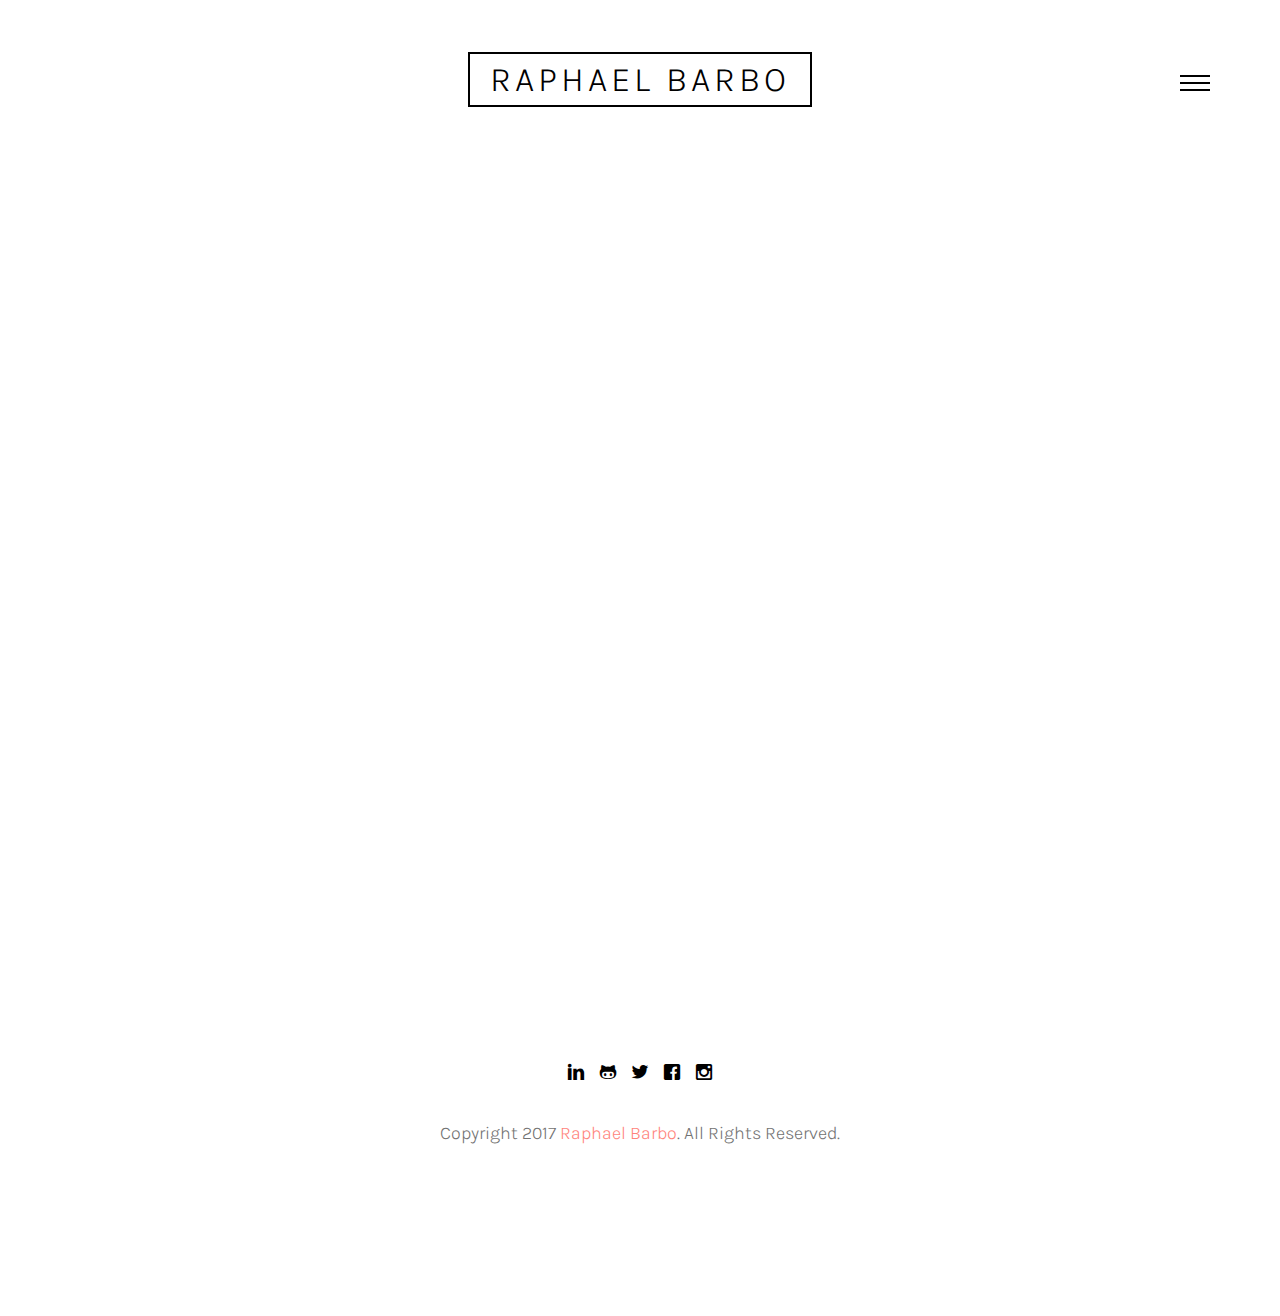
==== commit 12639ba0: "update about me and details on index" ====
--- a/about.html
+++ b/about.html
@@ -112,8 +112,9 @@
 							<img src="images/ProfilePic.jpg" >
 							<h3>Raphael Barbo</h3>
 							<span class="role">Full-Stack Developer</span>
-							<p>Quos quia provident consequuntur culpa facere ratione maxime commodi voluptates id repellat velit eaque aspernatur expedita. Possimus itaque adipisci.</p>
-						</div>
+							<p>"Do something today that your future self will thank you for. Take a <br>
+									step in the right direction, one that will enrich your future and help <br>
+									you become a better person later in life." </p>
 					</div>
 				</div>
 			</div>
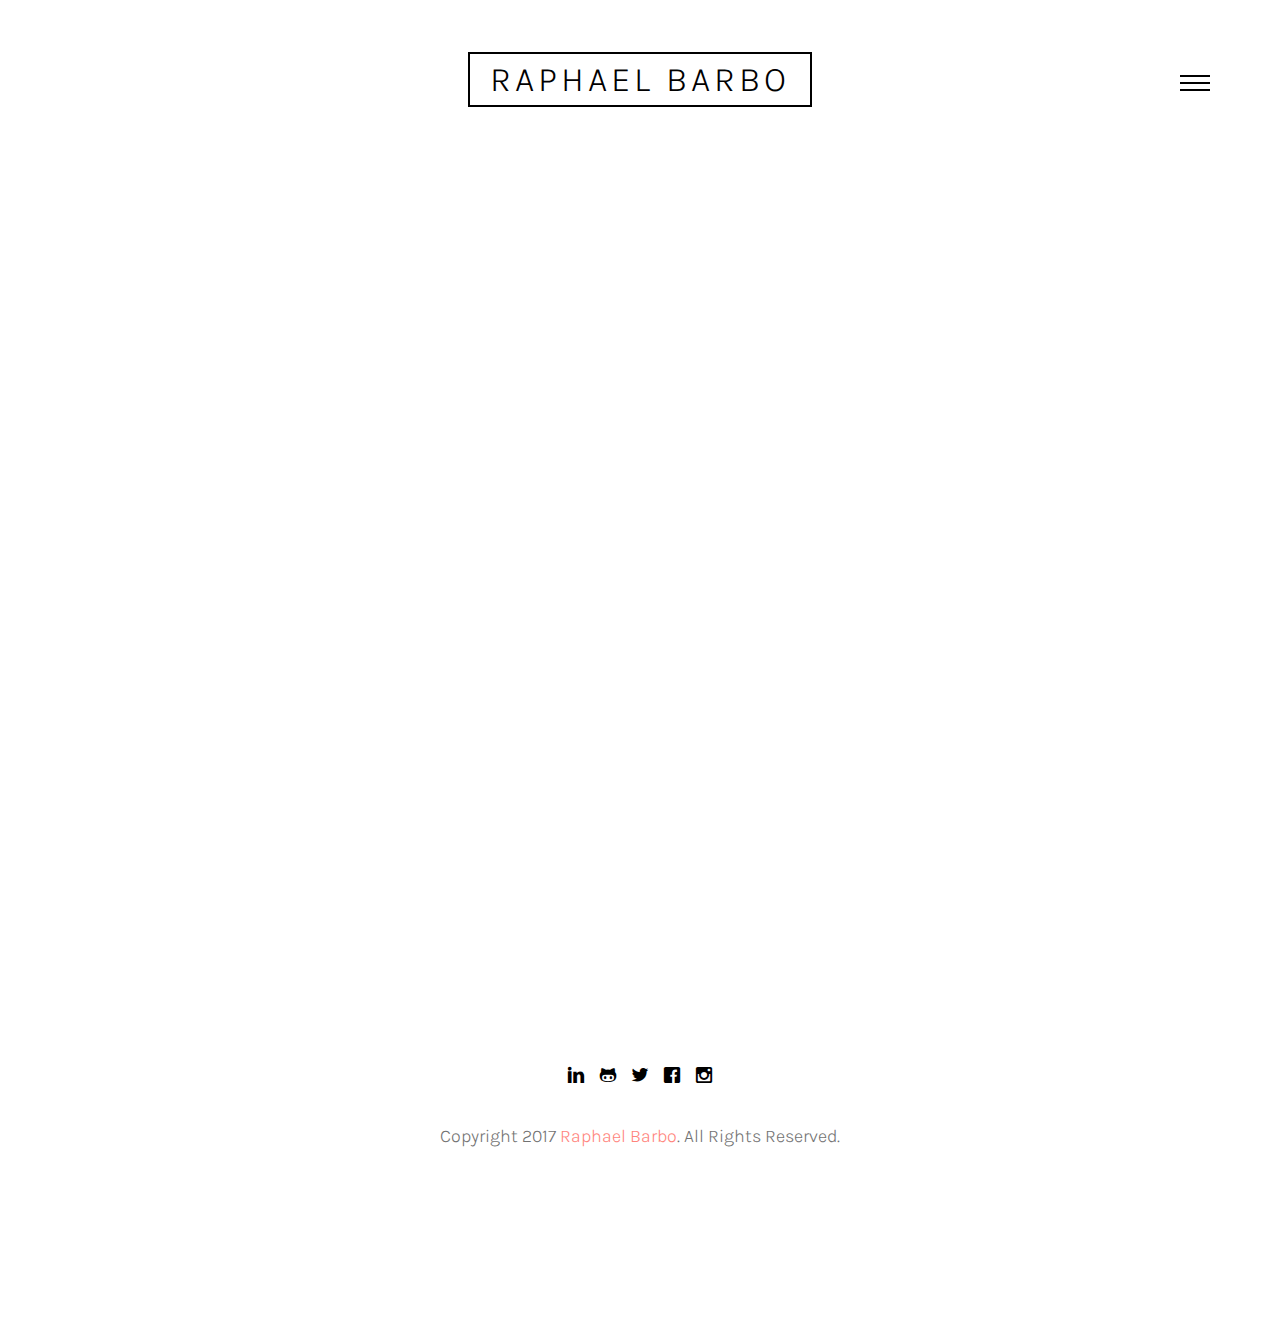
==== commit 497b8966: "updated about me section" ====
--- a/about.html
+++ b/about.html
@@ -3,7 +3,7 @@
 <!--[if IE 7]>         <html class="no-js lt-ie9 lt-ie8"> <![endif]-->
 <!--[if IE 8]>         <html class="no-js lt-ie9"> <![endif]-->
 <!--[if gt IE 8]><!--> <html class="no-js"> <!--<![endif]-->
-	<head>
+<head>
 	<meta charset="utf-8">
 	<meta http-equiv="X-UA-Compatible" content="IE=edge">
 	<title>Raphael Barbo | About Me</title>
@@ -12,7 +12,7 @@
 	<meta name="keywords" content="Raphael, raphael, Rapha, rapha, Barbo, barbo, web design, web, design, websites, html" />
 	<meta name="author" content="Raphael Barbo" />
 
-  	<!-- Facebook and Twitter integration -->
+	<!-- Facebook and Twitter integration -->
 	<meta property="og:title" content=""/>
 	<meta property="og:image" content=""/>
 	<meta property="og:url" content=""/>
@@ -49,8 +49,8 @@
 	<script src="js/respond.min.js"></script>
 	<![endif]-->
 
-	</head>
-	<body>
+</head>
+<body>
 
 	<nav id="fh5co-main-nav" role="navigation">
 		<a href="#" class="js-fh5co-nav-toggle fh5co-nav-toggle active"><i></i></a>
@@ -94,66 +94,69 @@
 
 		<div id="fh5co-about-section">
 			<div class="container">
-				<div class="row animate-box">
-					<div class="col-md-8 col-md-offset-2 text-center animate-box">
-						<div class="about-content">
-							<h3>History</h3>
-							<p>Lorem ipsum dolor sit amet consectetur adipisicing elit. Esse quo est quis mollitia ratione magni assumenda repellat atque modi temporibus tempore ex. Dolore facilis ex sunt ea praesentium expedita numquam. Quos quia provident consequuntur culpa facere ratione maxime commodi voluptates id repellat velit eaque aspernatur expedita.</p>
+
+					<div class="row">
+						<div class="col-md-6 col-md-offset-3 text-center animate-box">
 						</div>
 					</div>
-				</div>
-				<div class="row">
-				<div class="col-md-6 col-md-offset-3 text-center animate-box">
-					</div>
-				</div>
-				<div class="row">
-					<div class="col-md-6 col-md-offset-3 text-center animate-box">
-						<div class="fh5co-staff">
-							<img src="images/ProfilePic.jpg" >
-							<h3>Raphael Barbo</h3>
-							<span class="role">Full-Stack Developer</span>
-							<p>"Do something today that your future self will thank you for. Take a <br>
-									step in the right direction, one that will enrich your future and help <br>
-									you become a better person later in life." </p>
-					</div>
-				</div>
-			</div>
-		</div>
-
-		<footer>
-				<div class="container">
-					<div class="row copy-right">
-						<div class="col-md-6 col-md-offset-3 text-center">
-							<p class="fh5co-social-icon">
-								<a href="https://www.linkedin.com/in/rbarbo" target="_blank"><i class="icon-linkedin2"></i></a>
-								<a href="https://github.com/rsbarbo" target="_blank"><i class="icon-github"></i></a>
-								<a href="https://twitter.com/raphael_barbo" target="_blank"><i class="icon-twitter2"></i></a>
-								<a href="https://www.facebook.com/rsbarbo" target="_blank"><i class="icon-facebook2"></i></a>
-								<a href="https://www.instagram.com/raphabarbo/" target="_blank"><i class="icon-instagram"></i></a>
-							</p>
-							<p>Copyright 2017 <a href="#">Raphael Barbo</a>. All Rights Reserved.</p>
+					<div class="row">
+						<div class="col-md-6 col-md-offset-3 text-center animate-box">
+							<div class="fh5co-staff">
+								<img src="images/ProfilePic.jpg" >
+								<h3>Raphael Barbo</h3>
+								<span class="role">Full-Stack Developer</span>
+								<p>"Do something today that your future self will thank you for. Take a step in the right direction, one that will enrich your future and help you become a better person later in life." </p>
+							</div>
 						</div>
 					</div>
+
+					<div class="row animate-box">
+						<div class="col-md-8 col-md-offset-2 text-center animate-box">
+							<div class="about-content text-center">
+								<p> Denver based full-stack developer specialized in Ruby <br>
+										Lover of all things outdoors (Especially Snowboarding &amp; Surfing) <br>
+										Brazilian-born, enthusiastic of American culture, lifestyle, and values. <br>
+										Frequently day dreams about TDD and git repositories</p>
+									<p><b>See Also:</b> Leader, Javascript, tri-lingual, TDD, Snowboarder, Ruby on Rails</p>
+								</div>
+							</div>
+						</div>
 				</div>
-		</footer>
 
-	</div>
+				<footer>
+					<div class="container">
+						<div class="row copy-right">
+							<div class="col-md-6 col-md-offset-3 text-center">
+								<p class="fh5co-social-icon">
+									<a href="https://www.linkedin.com/in/rbarbo" target="_blank"><i class="icon-linkedin2"></i></a>
+									<a href="https://github.com/rsbarbo" target="_blank"><i class="icon-github"></i></a>
+									<a href="https://twitter.com/raphael_barbo" target="_blank"><i class="icon-twitter2"></i></a>
+									<a href="https://www.facebook.com/rsbarbo" target="_blank"><i class="icon-facebook2"></i></a>
+									<a href="https://www.instagram.com/raphabarbo/" target="_blank"><i class="icon-instagram"></i></a>
+								</p>
+								<p>Copyright 2017 <a href="#">Raphael Barbo</a>. All Rights Reserved.</p>
+							</div>
+						</div>
+					</div>
+				</footer>
 
-	<!-- jQuery -->
-	<script src="js/jquery.min.js"></script>
-	<!-- jQuery Easing -->
-	<script src="js/jquery.easing.1.3.js"></script>
-	<!-- Bootstrap -->
-	<script src="js/bootstrap.min.js"></script>
-	<!-- Waypoints -->
-	<script src="js/jquery.waypoints.min.js"></script>
-	<!-- Counters -->
-	<script src="js/jquery.countTo.js"></script>
-	<!-- Flexslider -->
-	<script src="js/jquery.flexslider-min.js"></script>
+			</div>
 
-	<!-- Main JS -->
-	<script src="js/main.js"></script>
+			<!-- jQuery -->
+			<script src="js/jquery.min.js"></script>
+			<!-- jQuery Easing -->
+			<script src="js/jquery.easing.1.3.js"></script>
+			<!-- Bootstrap -->
+			<script src="js/bootstrap.min.js"></script>
+			<!-- Waypoints -->
+			<script src="js/jquery.waypoints.min.js"></script>
+			<!-- Counters -->
+			<script src="js/jquery.countTo.js"></script>
+			<!-- Flexslider -->
+			<script src="js/jquery.flexslider-min.js"></script>
 
-	</body>
-</html>
+			<!-- Main JS -->
+			<script src="js/main.js"></script>
+
+		</body>
+		</html>
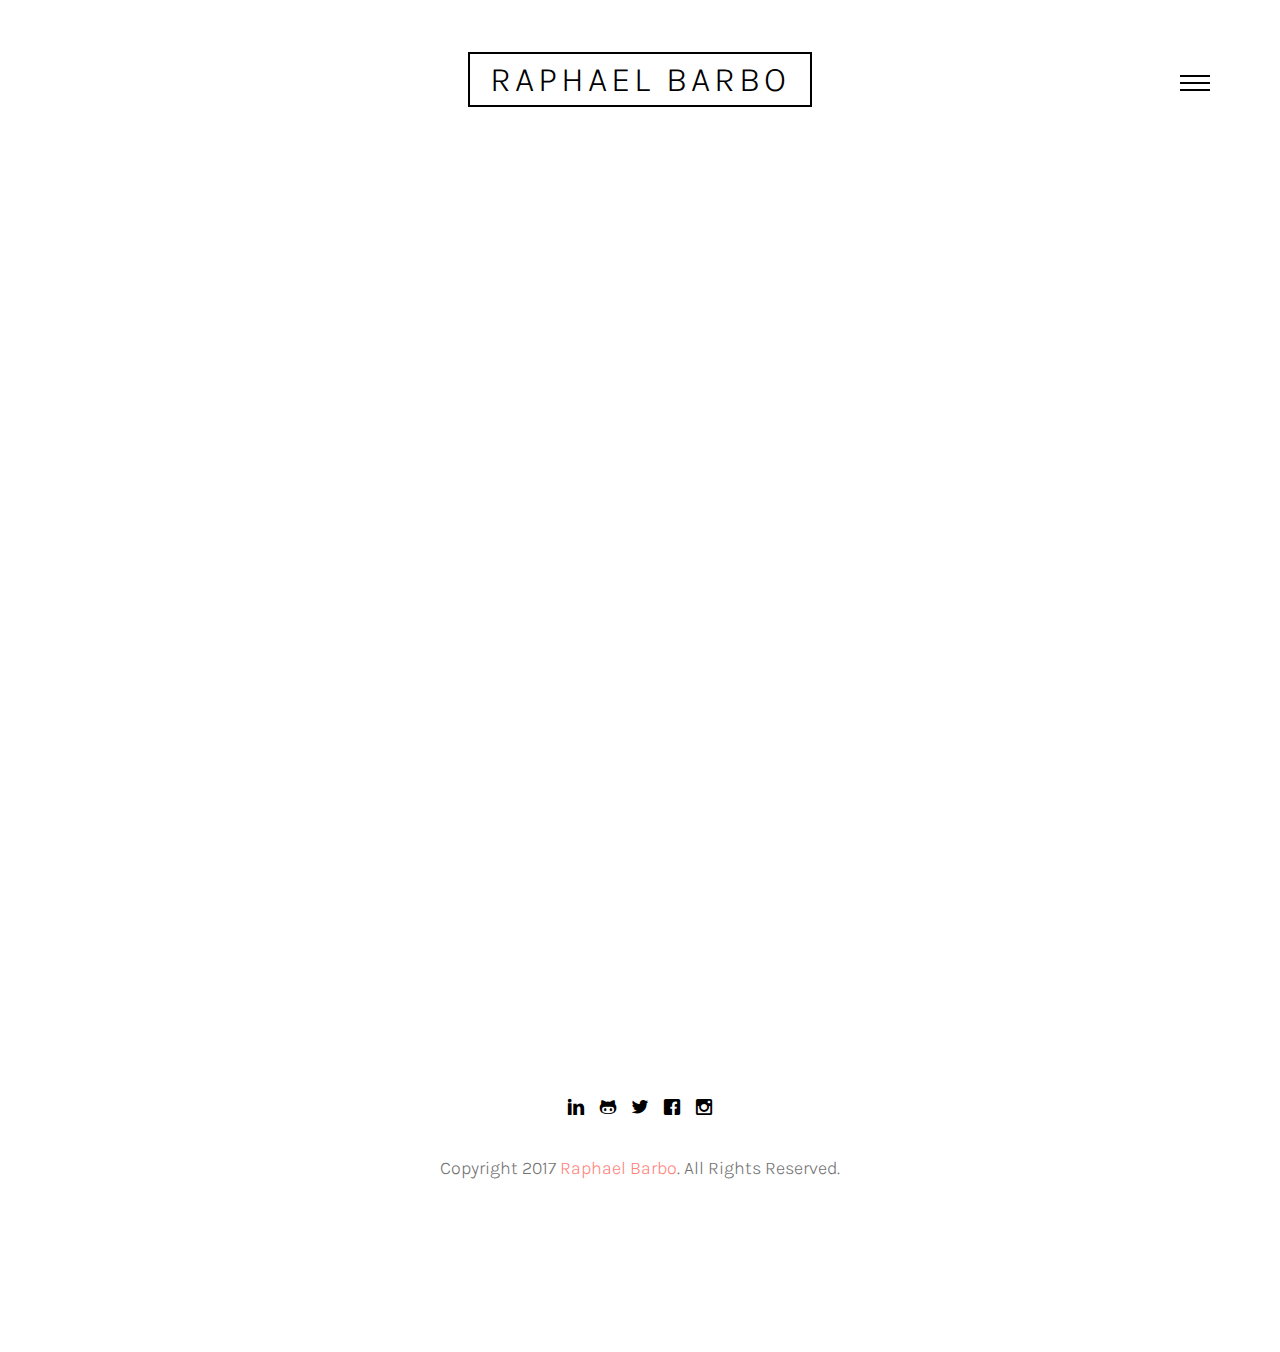
==== commit 0ee89a25: "update about me section of the website" ====
--- a/about.html
+++ b/about.html
@@ -113,11 +113,11 @@
 					<div class="row animate-box">
 						<div class="col-md-8 col-md-offset-2 text-center animate-box">
 							<div class="about-content text-center">
-								<p> Denver based full-stack developer specialized in Ruby <br>
-										Lover of all things outdoors (Especially Snowboarding &amp; Surfing) <br>
-										Brazilian-born, enthusiastic of American culture, lifestyle, and values. <br>
-										Frequently day dreams about TDD and git repositories</p>
-									<p><b>See Also:</b> Leader, Javascript, tri-lingual, TDD, Snowboarder, Ruby on Rails</p>
+								<p> Denver-based full-stack developer specialized in Ruby and Javascript <br>
+										Lover of all things outdoors (Especially Snowboarding &amp; Surfing)  <br>
+										Brazilian-born, enthusiastic about American culture, lifestyle, and values <br>
+										Frequently daydreams about TDD and git repositories</p>
+									<p><b>See Also:</b>Leader, strangely funny, trilingual, TDD, snowboarder, Ruby on Rails, curious-minded...</p>
 								</div>
 							</div>
 						</div>
